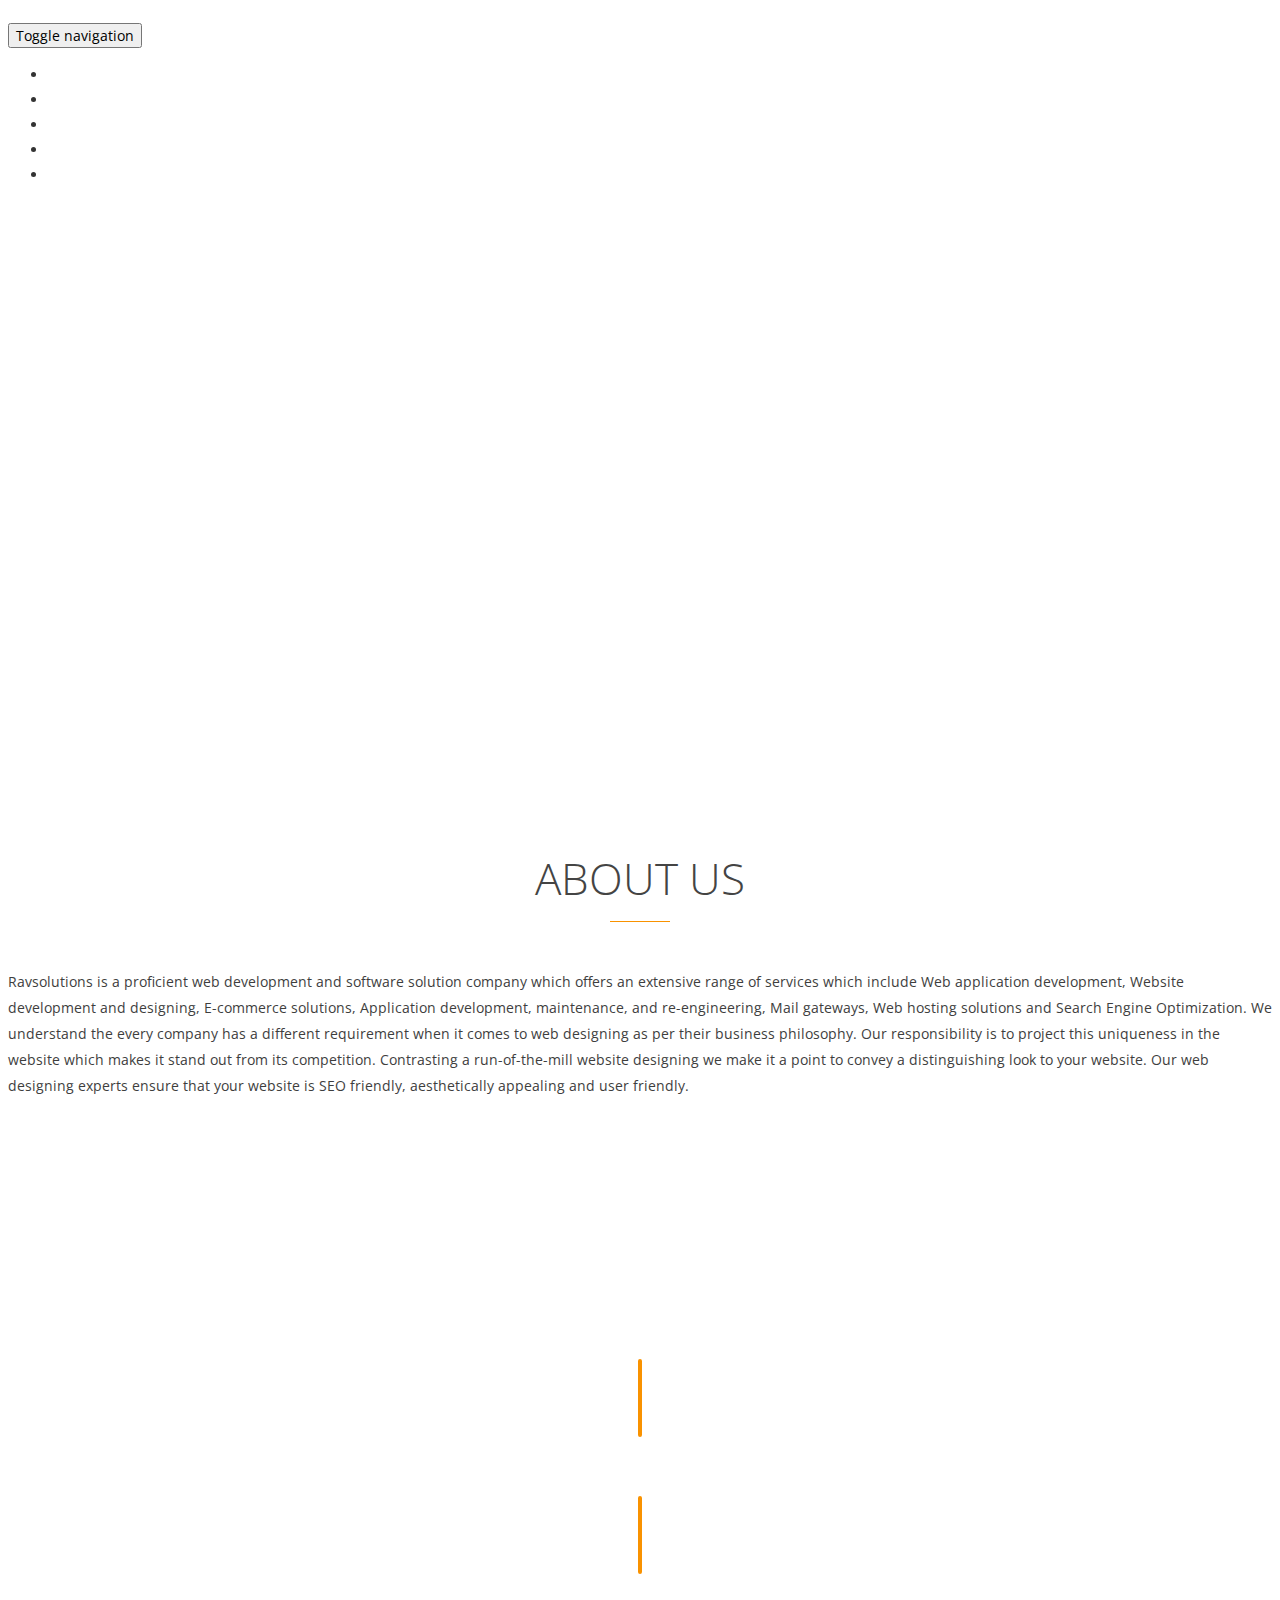
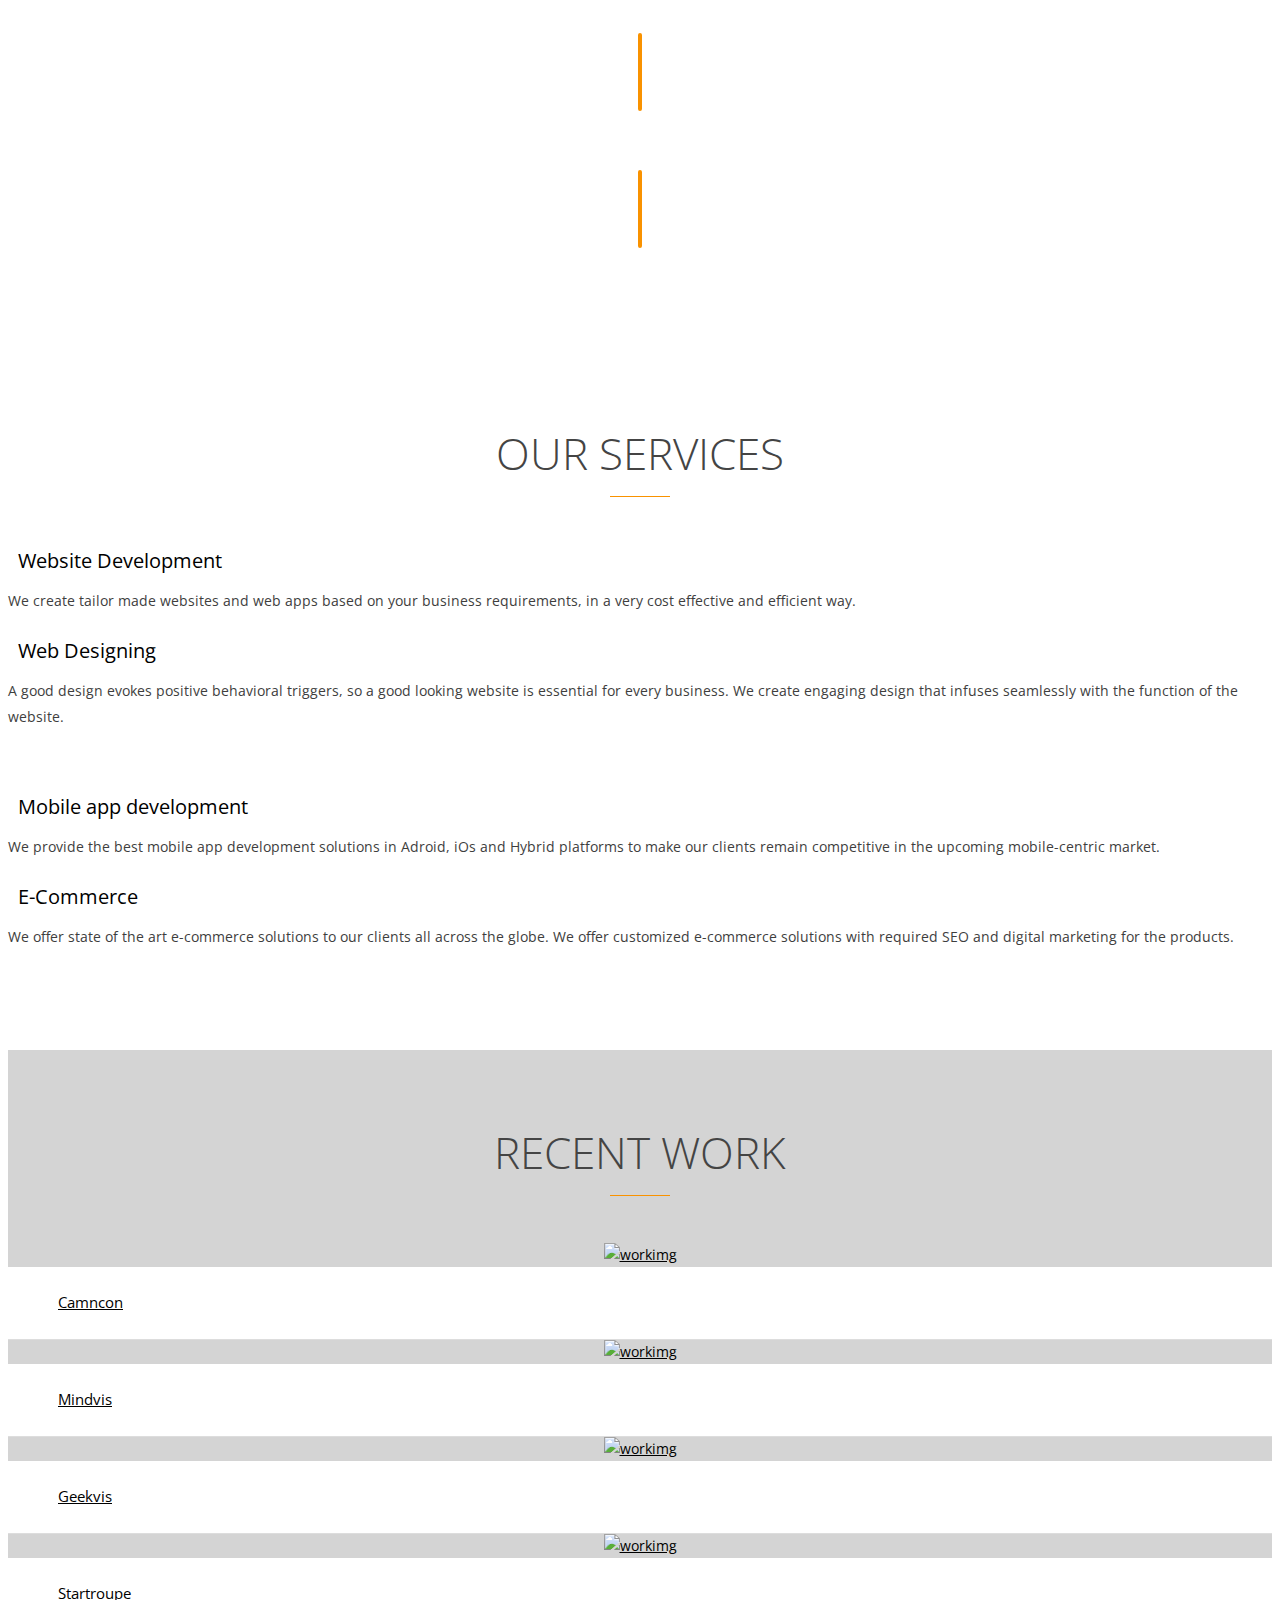
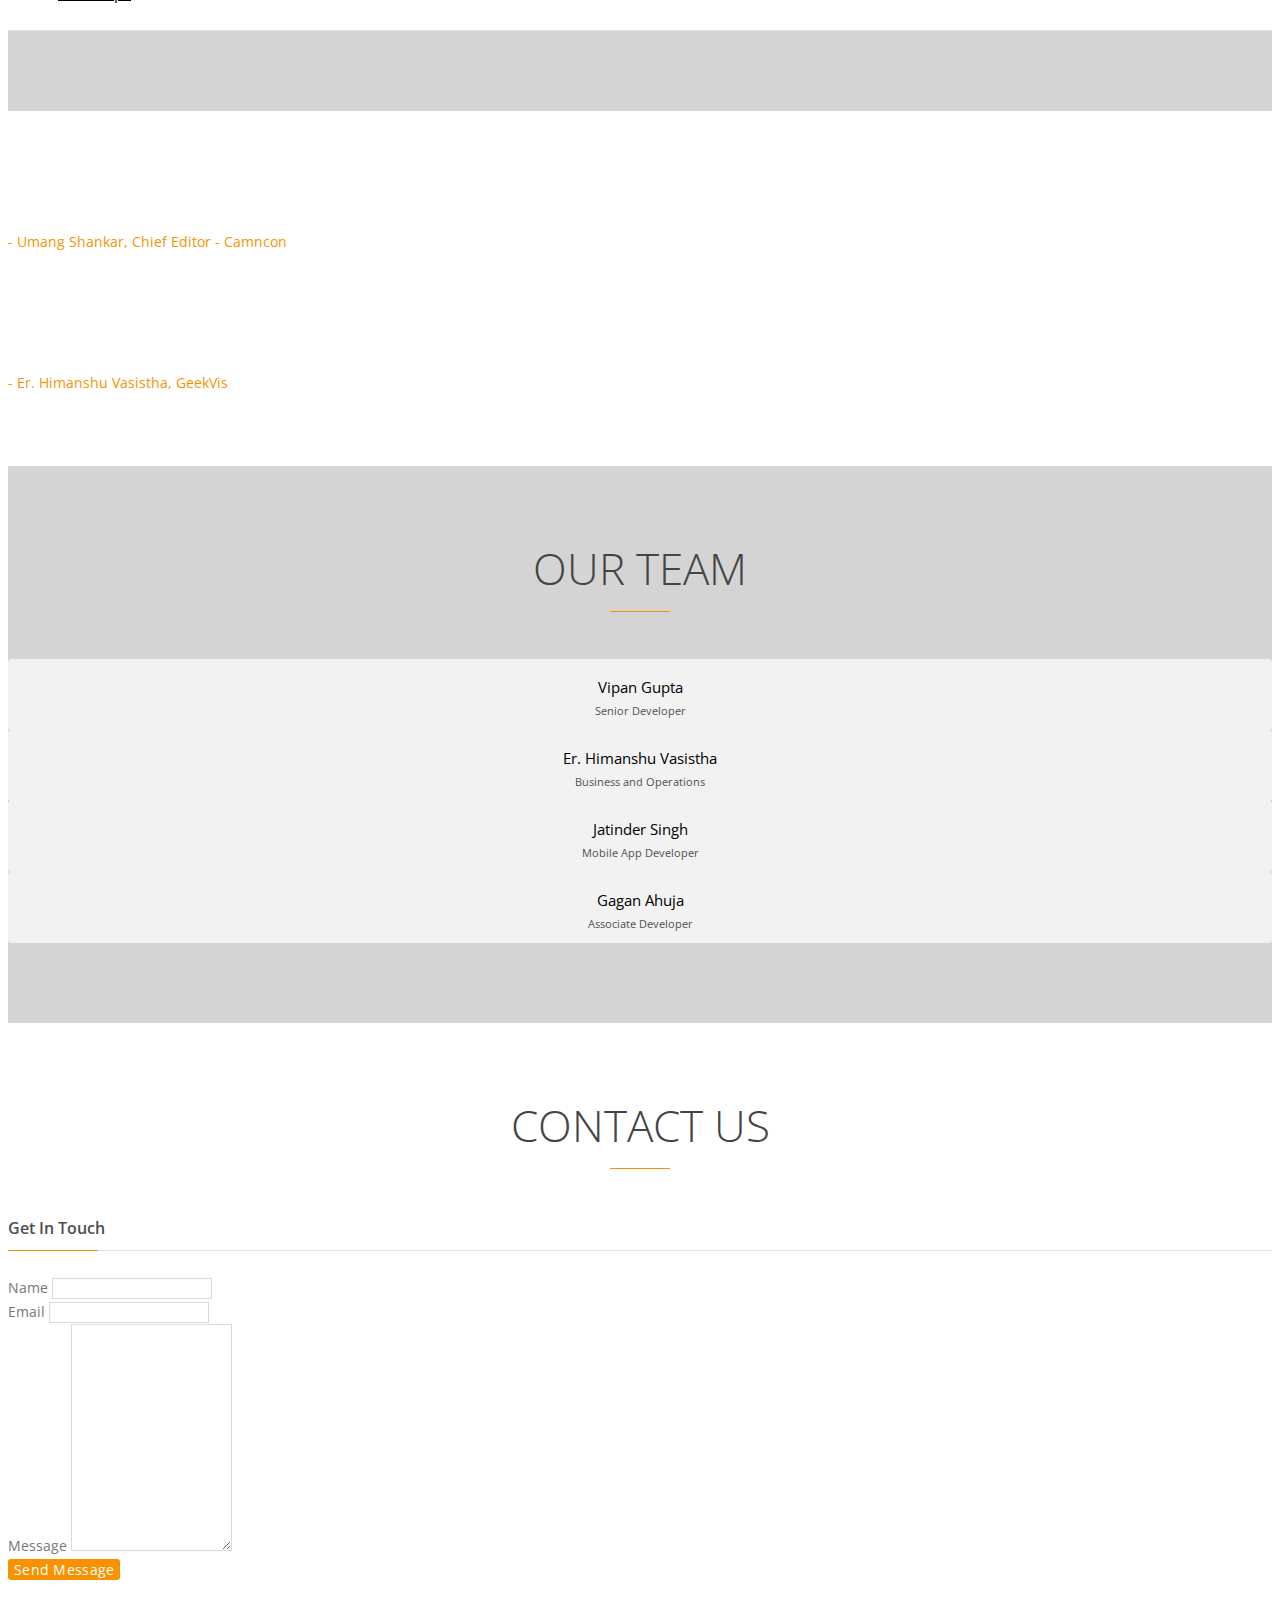
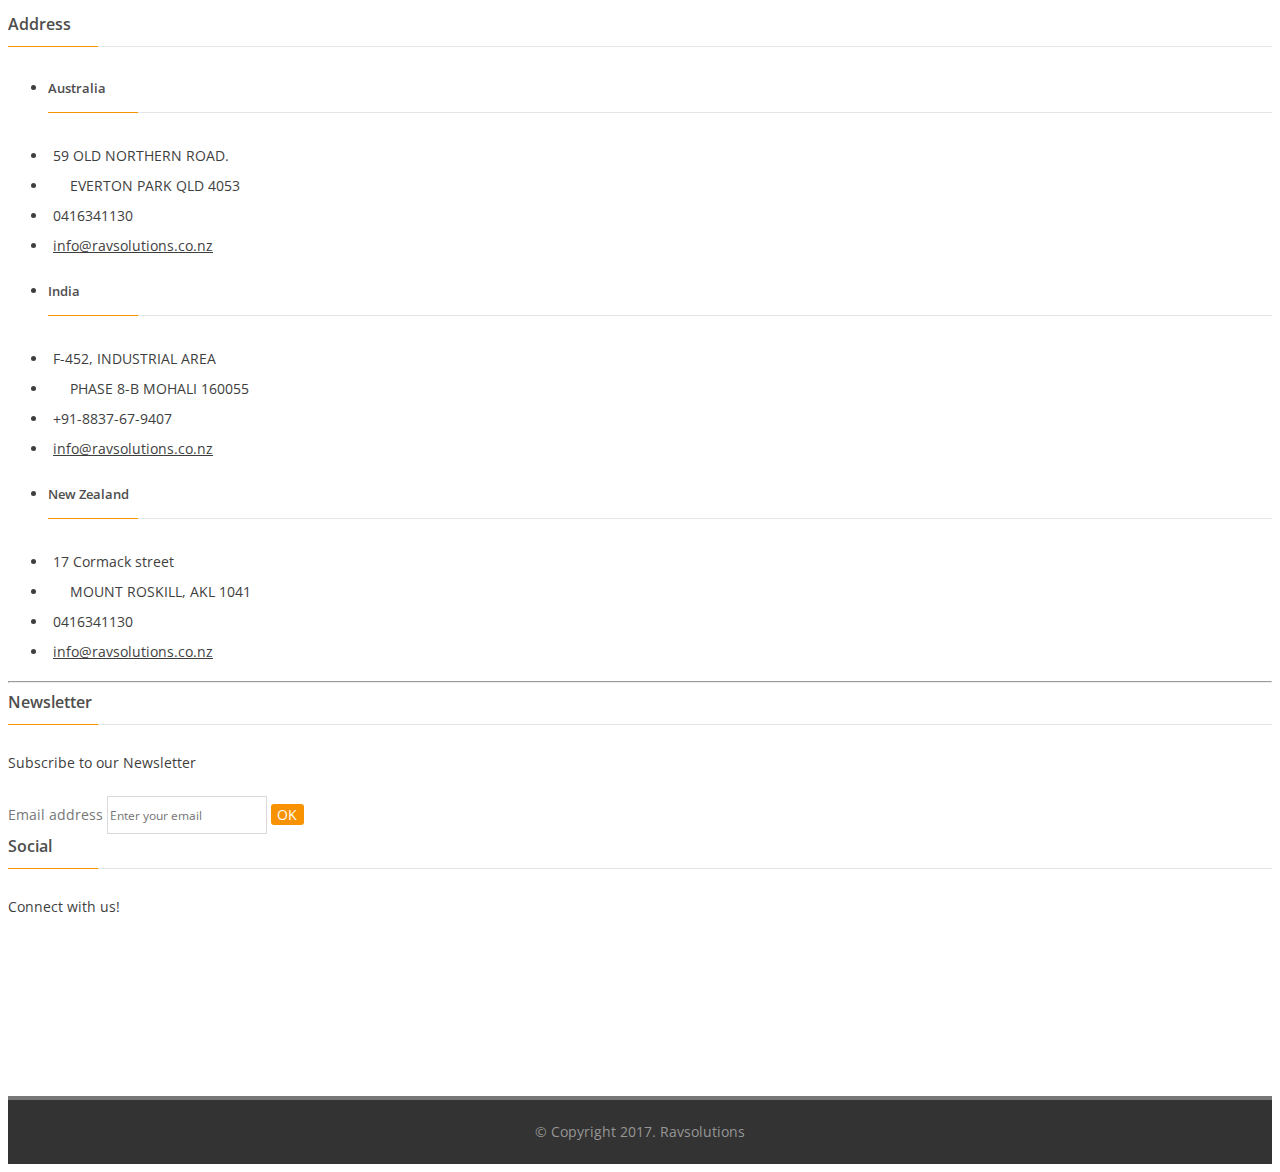
==== index.html @ 3fbcd464 "no message" ====
<!DOCTYPE html>
<html lang="en">
<head>
    <meta charset="utf-8">
    <meta http-equiv="X-UA-Compatible" content="IE=edge">
    <meta name="viewport" content="width=device-width, initial-scale=1">
    <meta name="keywords" content="website development, mobile app development, offshore partner for Australia, web development offshore projects">
    <meta name="description" content="Best Web development and Offshore services for clients in USA, Australia, New Zealand and UK.">

    <title>Ravsolutions | Website design and development services</title>

    <!-- Bootstrap -->
    <link href="bootstrap/css/bootstrap.min.css" rel="stylesheet">
    <!-- custom css -->
    <link href="css/style.css" rel="stylesheet" type="text/css" media="screen">
    <!-- font awesome for icons -->
    <link href="font-awesome/css/font-awesome.min.css" rel="stylesheet">
    <!-- animated css  -->
<!--     <link href="css/animate.css" rel="stylesheet" type="text/css" media="screen">
-->    <!--owl carousel css-->
<link href="css/owl.carousel.css" rel="stylesheet" type="text/css" media="screen">
<link href="css/owl.theme.css" rel="stylesheet" type="text/css" media="screen">
<!-- HTML5 Shim and Respond.js IE8 support of HTML5 elements and media queries -->
<!-- WARNING: Respond.js doesn't work if you view the page via file:// -->
        <!--[if lt IE 9]>
          <script src="https://oss.maxcdn.com/html5shiv/3.7.2/html5shiv.min.js"></script>
          <script src="https://oss.maxcdn.com/respond/1.4.2/respond.min.js"></script>
          <![endif]-->
          <link rel="shortcut icon" type="image/png" href="img/favicon.png"/>


      </head>
      <body data-spy="scroll" data-offset="80">
        <!--navigation -->
        <!-- Static navbar -->
        <div class="navbar navbar-default navbar-fixed-top trans-before" role="navigation">
            <div class="container">
                <div class="navbar-header">
                    <button type="button" class="navbar-toggle" data-toggle="collapse" data-target=".navbar-collapse">
                        <span class="sr-only">Toggle navigation</span>
                        <span class="icon-bar"></span>
                        <span class="icon-bar"></span>
                        <span class="icon-bar"></span>
                    </button>
                    <a class="navbar-brand" href="index.html">Ravsolutions</a>
                </div>
                <div class="navbar-collapse collapse">
                    <ul class="nav navbar-nav navbar-right">
                        <li><a href="#about">About</a></li>
                        <li><a href="#services">Services</a></li>
                        <li><a href="#portfolio">Work</a></li>
                        <li><a href="#team">Team</a></li>
                        <li><a href="#contact">Contact</a></li>
                    </ul>
                </div><!--/.nav-collapse -->
            </div>
        </div><!--.navbar-default-->
        <div class="one-page-static-wrap parallax" data-stellar-background-ratio="0.5">
            <div class="container">
                <div class="static-text">
                    <h1>Your Technical Partner Towards Web Success</h1>
                </div>
            </div>
        </div><!--static wrapper-->
        <section id="about" class="padding-80">
            <div class="container">
                <div class="row">
                    <div class="col-md-12">
                        <div class="center-header">
                            <h3 class="center-heading">About Us</h3>
                            <span class="center-line"></span>
<!--                             <p>Shortly About us</p>
-->                        </div>
</div>
</div><!--center heading row-->
<div class="row">
    <div class="col-md-12">
        <p class="wow animated fadeInLeft">
            Ravsolutions is a proficient web development and software solution company which offers an extensive range of services which include Web application development, Website development and designing, E-commerce solutions, Application development, maintenance, and re-engineering, Mail gateways, Web hosting solutions and Search Engine Optimization. We understand the every company has a different requirement when it comes to web designing as per their business philosophy. Our responsibility is to project this uniqueness in the website which makes it stand out from its competition. Contrasting a run-of-the-mill website designing we make it a point to convey a distinguishing look to your website. Our web designing experts ensure that your website is SEO friendly, aesthetically appealing and user friendly.
        </p>
    </div>

</div>
</div><!--intro and skills-->
<div class="divide30"></div>
            <!-- <div class="container">    
                <div class="row">
                    <div class="col-md-12">
                        <h3 class="heading">Some Facts</h3>
                    </div>
                </div>
                <div class="divide40"></div>
                <div class="row">
                    <div class="col-md-3 margin20 facts-in">
                        <h3><i class="fa fa-image"></i><span class="counter">6858</span></h3>
                        <h4>Projects Complete</h4>
                    </div><
                    <div class="col-md-3 margin20 facts-in">
                        <h3><i class="fa fa-users"></i><span class="counter">685</span></h3>
                        <h4>Happy Customers</h4>
                    </div>
                    <div class="col-md-3 margin20 facts-in">
                        <h3><i class="fa fa-clock-o"></i><span class="counter">6000</span></h3>
                        <h4>Hours Work </h4>
                    </div>
                    <div class="col-md-3 margin20 facts-in">
                        <h3><i class="fa fa-coffee"></i><span class="counter">2500</span></h3>
                        <h4>Cups of tea</h4>
                    </div>
                </div>
            </div> -->
        </section>
        <section class="parallax process-rounded" data-stellar-background-ratio="0.5">
            <div class="container">
                <div class="row">
                    <div class="col-md-12 text-center">
                        <h3>Our Process</h3>
                    </div> 
                </div>
                <div class="row">
                    <div class="col-md-3 margin20">
                        <div class="process-box wow animated fadeInUp">
                            <i class="fa fa-lightbulb-o"></i>
                            <h4>Conceptualize</h4>
                        </div><!--process box-->
                    </div><!--process col-->
                    <div class="col-md-3 margin20">
                        <div class="process-box wow animated fadeInUp">
                            <i class="fa fa-pencil"></i>
                            <h4>Prototyping</h4>
                        </div><!--process box-->
                    </div><!--process col-->
                    <div class="col-md-3 margin20">
                        <div class="process-box wow animated fadeInUp">
                            <i class="fa fa-bars"></i>
                            <h4>Development & Testing</h4>
                        </div><!--process box-->
                    </div><!--process col-->
                    <div class="col-md-3 margin20">
                        <div class="process-box wow animated fadeInUp">
                            <i class="fa fa-plane"></i>
                            <h4>Project Launch</h4>
                        </div><!--process box-->
                    </div><!--process col-->
                </div>
            </div>
        </section><!--process rounded-->
        <!--about us end here-->
        <section id="services" class="padding-80">
            <div class="container">
                <div class="row">
                    <div class="col-md-12">
                        <div class="center-header">
                            <h3 class="center-heading">Our Services</h3>
                            <span class="center-line"></span>
<!--                             <p>What We Do</p>
-->                        </div>
</div>
</div><!--center heading row-->
<div class="row">
    <div class="col-md-6 margin20">
        <div class="service-box wow animated fadeInLeft">
            <h4><i class="fa fa-desktop"></i> Website Development</h4>
            <p>
                We create tailor made websites and web apps based on your business requirements, in a very cost effective and efficient way.
            </p>
        </div><!--service box-->
    </div><!--service-col-->
    <div class="col-md-6 margin20">
      <div class="service-box wow animated fadeInLeft">
          <h4><i class="fa fa-desktop"></i> Web Designing</h4>
          <p>
           A good design evokes positive behavioral triggers, so a good looking website is essential for every business. We create engaging design that infuses seamlessly with the function of the website.
       </p>
   </div><!--service box-->
</div><!--service-col-->
</div><!--row-->
<div class="divide40"></div>
<div class="row">
    <div class="col-md-6 margin20">
        <div class="service-box wow animated fadeInLeft">
            <h4><i class="fa fa-desktop"></i> Mobile app development</h4>
            <p>
             We provide the best mobile app development solutions in Adroid, iOs and Hybrid platforms to make our clients remain competitive in the upcoming mobile-centric market.
         </p>
     </div><!--service box-->
 </div><!--service-col-->
 <div class="col-md-6 margin20">
    <div class="service-box wow animated fadeInLeft">
        <h4><i class="fa fa-desktop"></i> E-Commerce</h4>
        <p>
            We offer state of the art e-commerce solutions to our clients all across the globe. We offer customized e-commerce solutions with required SEO and digital marketing for the products.
        </p>
    </div><!--service box-->
</div><!--service-col-->
</div>
</div><!--services -->
</section><!--services -->

<section id="portfolio" class="padding-80">
    <div class="container">
        <div class="row">
            <div class="col-md-12">
                <div class="center-header">
                    <h3 class="center-heading">Recent Work</h3>
                    <span class="center-line"></span>
                </div>
            </div>
        </div><!--center heading row-->
        <div class="row">
            <div class="col-md-12">
                <div id="work-carousel" class="owl-carousel owl-spaced">
                    <div>
                        <a href="https://camncon.com" target="_blank">
                            <div class="item-img-wrap ">
                                <img src="img/portfolio/shot-20170511-5087-19u71t0.jpeg" class="img-responsive" alt="workimg">
                                <div class="item-img-overlay">
                                    <span></span>
                                </div>
                            </div>                       
                        </a><!--work link-->
                        <div class="work-desc">
                            <i class="fa fa-twitter"></i>
                            <h5><a href="#">Camncon</a></h5>
                        </div><!--work desc-->
                    </div><!--owl item-->
                    <div> 
                        <a href="https://mindvis.in" target="_blank">
                            <div class="item-img-wrap">
                                <img src="img/portfolio/shot-20170511-5087-82ywx3.jpeg" class="img-responsive" alt="workimg">
                                <div class="item-img-overlay">
                                    <span></span>
                                </div>
                            </div>                       
                        </a><!--work link-->
                        <div class="work-desc">
                            <i class="fa fa-twitter"></i>
                            <h5><a href="#">Mindvis</a></h5>
                        </div><!--work desc-->
                    </div><!--owl item-->
                    <div> 
                        <a href="https://geekvis.com" target="_blank">
                            <div class="item-img-wrap">
                                <img src="img/portfolio/shot-mini-20170511-5087-1v9yuwt.jpeg" class="img-responsive" alt="workimg">
                                <div class="item-img-overlay">
                                    <span></span>
                                </div>
                            </div>                       
                        </a><!--work link-->
                        <div class="work-desc">
                            <i class="fa fa-twitter"></i>
                            <h5><a href="#">Geekvis</a></h5>
                        </div><!--work desc-->
                    </div><!--owl item-->
                    <div> 
                        <a href="https://startroupe.com" target="_blank">
                            <div class="item-img-wrap">
                                <img src="img/portfolio/shot-mini-20170511-5087-cifjz0.jpeg" class="img-responsive" alt="workimg">
                                <div class="item-img-overlay">
                                    <span></span>
                                </div>
                            </div>                       
                        </a><!--work link-->
                        <div class="work-desc">
                            <i class="fa fa-twitter"></i>
                            <h5><a href="#">Startroupe</a></h5>
                        </div><!--work desc-->
                    </div><!--owl item-->

                </div>
            </div>
        </div><!--row-->
    </div><!--container-->
</section><!--#work-->
<section class="testimonials parallax" data-stellar-background-ratio="0.5">
    <div class="container">

        <div class="row">
            <div class="col-md-12 text-center">
                <div id="testi-carousel" class="owl-carousel owl-spaced">
                    <div>
                        <h4>
                            <i class="fa fa-quote-left"></i> Team at Ravsolutions have really helped us create an amazing portal for online magazine, Camncon. They are truly superiors in the way they understand a customer's requirements and creating a solution around that
                        </h4>
                        <p>- Umang Shankar, Chief Editor - Camncon</p>
                    </div><!--testimonials item like paragraph-->
                    <div>
                        <h4>
                            <i class="fa fa-quote-left"></i> I have had a great time doing business with the team at Ravsolutions. I needed a community building platform for my students and the requirements were tough. Their team is a pro at handling complex client requirements and presenting them in a scalable and functional web solution.
                        </h4>
                        <p>- Er. Himanshu Vasistha, GeekVis</p>
                    </div><!--testimonials item like paragraph-->
                </div>
            </div>
        </div>
    </div>
</section><!--testimonials-->
<section id="team" class=" padding-80">
    <div class="container">
        <div class="row">
            <div class="col-md-12">
                <div class="center-header">
                    <h3 class="center-heading">Our Team</h3>
                    <span class="center-line"></span>
<!--                     <p>Lorem ipsum dollor sit Amet</p>
-->                </div>
</div>
</div>
<div class="row">   
    <div id="work-carousel1" class="owl-carousel owl-spaced">

        <div class="">
            <div class="default-wrap wow animated fadeInUp">
                <div class="img">
                    <img src="img/DSC07622-min.JPG" class="img-responsive" alt="">
                </div><!--person image-->
                <div class="description">
                    <h4>Vipan Gupta</h4>
                    <span>Senior Developer</span>
                </div><!--desrciption-->
                <div class="hover-desc">
                    <h4>I am Narani</h4>
                    <p>
                        Sed cursus ante dapibus diam. Sed nisi. Nulla quis sem at nibh elementum imperdiet.
                    </p>
                    <ul class="list-inline social-1">
                        <li><a href="#"><i class="fa fa-facebook" data-toggle="tooltip" title="" data-original-title="Facebook" data-placement="top"></i></a></li>
                        <li><a href="#"><i class="fa fa-twitter" data-toggle="tooltip" title="" data-original-title="Twitter" data-placement="top"></i></a></li>
                        <li><a href="#"><i class="fa fa-google-plus" data-toggle="tooltip" title="" data-original-title="Google pluse" data-placement="top"></i></a></li>
                        <li><a href="#"><i class="fa fa-pinterest" data-toggle="tooltip" title="" data-original-title="Pinterest" data-placement="top"></i></a></li>
                        <li><a href="#"><i class="fa fa-dribbble" data-toggle="tooltip" title="" data-original-title="Dribbble" data-placement="top"></i></a></li>
                    </ul>
                </div>
            </div><!--default-wrap-->
        </div><!--team col-->
        <div class="">
            <div class="default-wrap wow animated fadeInDown">
                <div class="img">
                    <img src="img/DSC07620-min.JPG" class="img-responsive" alt="">
                </div><!--person image-->
                <div class="description">
                    <h4>Er. Himanshu Vasistha</h4>
                    <span>Business and Operations</span>
                </div><!--desrciption-->
                <div class="hover-desc">
                    <h4>I am Himanshu Vasistha</h4>
                    <p>
                        Sed cursus ante dapibus diam. Sed nisi. Nulla quis sem at nibh elementum imperdiet.
                    </p>
                    <ul class="list-inline social-1">
                        <li><a href="#"><i class="fa fa-facebook" data-toggle="tooltip" title="" data-original-title="Facebook" data-placement="top"></i></a></li>
                        <li><a href="#"><i class="fa fa-twitter" data-toggle="tooltip" title="" data-original-title="Twitter" data-placement="top"></i></a></li>
                        <li><a href="#"><i class="fa fa-google-plus" data-toggle="tooltip" title="" data-original-title="Google pluse" data-placement="top"></i></a></li>
                        <li><a href="#"><i class="fa fa-pinterest" data-toggle="tooltip" title="" data-original-title="Pinterest" data-placement="top"></i></a></li>
                        <li><a href="#"><i class="fa fa-dribbble" data-toggle="tooltip" title="" data-original-title="Dribbble" data-placement="top"></i></a></li>
                    </ul>
                </div>
            </div><!--default-wrap-->
        </div><!--team col-->
        
        <div class="">
            <div class="default-wrap wow animated fadeInRight">
                <div class="img">
                    <img src="img/DSC07624-min.JPG" class="img-responsive" alt="">
                </div><!--person image-->
                <div class="description">
                    <h4>Jatinder Singh</h4>
                    <span>Mobile App Developer</span>
                </div><!--desrciption-->
                <div class="hover-desc">
                    <h4>I am Jatinder Singh</h4>
                    <p>
                        Sed cursus ante dapibus diam. Sed nisi. Nulla quis sem at nibh elementum imperdiet.
                    </p>
                    <ul class="list-inline social-1">
                        <li><a href="#"><i class="fa fa-facebook" data-toggle="tooltip" title="" data-original-title="Facebook" data-placement="top"></i></a></li>
                        <li><a href="#"><i class="fa fa-twitter" data-toggle="tooltip" title="" data-original-title="Twitter" data-placement="top"></i></a></li>
                        <li><a href="#"><i class="fa fa-google-plus" data-toggle="tooltip" title="" data-original-title="Google pluse" data-placement="top"></i></a></li>
                        <li><a href="#"><i class="fa fa-pinterest" data-toggle="tooltip" title="" data-original-title="Pinterest" data-placement="top"></i></a></li>
                        <li><a href="#"><i class="fa fa-dribbble" data-toggle="tooltip" title="" data-original-title="Dribbble" data-placement="top"></i></a></li>
                    </ul>
                </div>
            </div><!--default-wrap-->
        </div><!--team col-->
        <div class="">
         <div class="default-wrap wow animated fadeInRight">
             <div class="img">
                 <img src="img/DSC07621-min.JPG" class="img-responsive" alt="">
             </div><!--person image-->
             <div class="description">
                 <h4>Gagan Ahuja</h4>
                 <span>Associate Developer</span>
             </div><!--desrciption-->
             <div class="hover-desc">
                 <h4>I am Gagan Ahuja</h4>
                 <p>
                     I am a  web designer at Rav Solutions.
                 </p>
                 <ul class="list-inline social-1">
                     <li><a href="#"><i class="fa fa-facebook" data-toggle="tooltip" title="" data-original-title="Facebook" data-placement="top"></i></a></li>
                     <li><a href="#"><i class="fa fa-twitter" data-toggle="tooltip" title="" data-original-title="Twitter" data-placement="top"></i></a></li>
                     <li><a href="#"><i class="fa fa-google-plus" data-toggle="tooltip" title="" data-original-title="Google pluse" data-placement="top"></i></a></li>
                     <li><a href="#"><i class="fa fa-pinterest" data-toggle="tooltip" title="" data-original-title="Pinterest" data-placement="top"></i></a></li>
                     <li><a href="#"><i class="fa fa-dribbble" data-toggle="tooltip" title="" data-original-title="Dribbble" data-placement="top"></i></a></li>
                 </ul>
             </div>
         </div><!--default-wrap-->
     </div><!--team col-->
 </div>
</div><!--row-->
</div>
</section><!--#team-->
<section id="contact" class="padding-80">
    <div class="container">
        <div class="row">
            <div class="col-md-12">
                <div class="center-header">
                    <h3 class="center-heading">Contact us</h3>
                    <span class="center-line"></span>
                </div>
            </div>
        </div><!--center header-->
        <div class="notification">
            Mail Sent
        </div>
        <div class="row">
            <div class="col-md-6 margin30">
                <h3 class="heading">Get In Touch</h3>
                <div class="contact-form">
                   <form role="form" class="mailForm" action="http://sevenlime.in/phpmail/sendmail.php" method="post" enctype="multipart/form-data">
                       <input type="hidden" name="site" value="ravsolutions">
                       <div class="form-group">
                           <label for="name">Name</label>
                           <input type="text" class="form-control" id="name" name="name">
                       </div>
                       <div class="form-group">
                           <label for="mail">Email</label>
                           <input type="email" class="form-control" id="mail" required="" name="email">
                       </div>
                       <div class="form-group">
                           <label for="message">Message</label>
                           <textarea class="form-control" rows="13" id="message" required="" name="message"></textarea>
                       </div>
                       <span class="sendingMail">Sending Mail . . .</span>
                       <span class="mailSent">Mail Sent.</span>
                       <button type="submit" class="btn btn-theme-bg sendMail">Send Message</button>
                   </form>

               </div><!--contact-form-->
           </div>
           <div class="col-md-6">
            <h3 class="heading">Address</h3>
               <!--  <p>
                    Duis nisl est, porta eu augue et, tempor congue mauris. Praesent a ligula in urna consectetur rhoncus.
                </p> -->
                <ul class="address-info list-unstyled col-md-6">
                    <li ><h4 class="heading">Australia</h4></li>
                    <li><i class="fa fa-home"></i> 59 OLD NORTHERN ROAD. </li>
                    <li style="padding-left: 22px;">EVERTON PARK QLD  4053</li>
                    <li><i class="fa fa-phone"></i> 0416341130</li>  
                    <li><i class="fa fa-envelope"></i> <a href="#">info@ravsolutions.co.nz</a></li> 

                </ul>
                <ul class="address-info list-unstyled col-md-6">
                    <li><h4 class="heading">India</h4></li>

                    <li><i class="fa fa-home"></i> F-452, INDUSTRIAL AREA</li>
                    <li style="padding-left: 22px;">PHASE 8-B MOHALI 160055</li>
                    <li><i class="fa fa-phone"></i> +91-8837-67-9407</li>
                    <li><i class="fa fa-envelope"></i> <a href="#">info@ravsolutions.co.nz</a></li> 

                </ul>  
                <ul class="address-info list-unstyled col-md-6">
                    <li><h4 class="heading">New Zealand</h4></li>
                    <li><i class="fa fa-home"></i> 17 Cormack street </li>
                    <li style="padding-left: 22px;">MOUNT ROSKILL, AKL 1041</li>
                    <li><i class="fa fa-phone"></i> 0416341130</li>  
                    <li><i class="fa fa-envelope"></i> <a href="#">info@ravsolutions.co.nz</a></li> 
                </ul>
            </ul>  <hr>
            <div class="col-md-8">
                <h3 class="heading">Newsletter</h3>
                <p>
                    Subscribe to our Newsletter
                </p>
                <form class="newsletter-form" role="form">
                    <div class="input-group">
                        <label class="sr-only" for="subscribe-email">Email address</label>
                        <input type="email" class="form-control" id="subscribe-email" placeholder="Enter your email">
                        <span class="input-group-btn">
                            <button type="submit" class="btn btn-theme-bg btn-lg">OK</button>
                        </span>
                    </div>
                </form>
            </div>
            <div class="col-md-4">
                <h3 class="heading">Social</h3>
                <p>
                    Connect with us!
                </p>
                <ul class="list-inline social-1">
                    <li><a href="https://www.facebook.com/Ravsolutions-306796699758633/"><i class="fa fa-facebook fa-4x" data-toggle="tooltip" title="" data-original-title="Facebook" data-placement="top"></i></a></li>
                    <!-- <li><a href="#"><i class="fa fa-twitter" data-toggle="tooltip" title="" data-original-title="Twitter" data-placement="top"></i></a></li> -->
                    <li><a href="#"><i class="fa fa-google-plus fa-4x" data-toggle="tooltip" title="" data-original-title="Google pluse" data-placement="top"></i></a></li>
                </ul>
            </div>
        </div>
    </div><!--contact detail-->
</div>
</section><!--#contact-->
<footer id="footer">
    <div class="container">
        <div class="row">
            <div class="col-md-12">
                <div class="footer-btm">
                    <span>&copy; Copyright 2017. Ravsolutions</span>
                </div>
            </div>
        </div><!--footer btm-->
    </div>
</footer><!--footer end-->
<!--scripts and plugins -->
<!--must need plugin jquery-->
<script src="js/jquery.min.js"></script>        
<!--bootstrap js plugin-->
<script src="bootstrap/js/bootstrap.min.js" type="text/javascript"></script>
<!--easing plugin for smooth scroll-->
<script src="js/jquery.easing.1.3.min.js" type="text/javascript"></script>
<!--easing plugin for nice scroll scroll-->

<!--parallax background plugin-->
<script src="js/jquery.stellar.min.js" type="text/javascript"></script>
<!--digit countdown plugin-->
<script src="http://cdnjs.cloudflare.com/ajax/libs/waypoints/2.0.3/waypoints.min.js"></script>
<!--digit countdown plugin-->
<script src="js/jquery.counterup.min.js" type="text/javascript"></script>
<!--on scroll animation-->
<!-- <script src="js/wow.min.js" type="text/javascript"></script> 
--><!--owl carousel slider-->
<script src="js/owl.carousel.min.js" type="text/javascript"></script>
<!--customizable plugin edit according to your needs-->
<script src="js/custom.js" type="text/javascript"></script>
</body>
</html>
---- css/style.css ----
/* 
	Document   : narani
	Created on : Jul 22, 2014, 10:15:10 PM
	Author     : Design_mylife
	Description:Narani single and multi-page for Multipurpose use
	Version    : V1.0
	*/
	/* ---------------------------------------------------------------------- */
/*	Import Google Fonts
/* ---------------------------------------------------------------------- */

@import url('http://fonts.googleapis.com/css?family=Open+Sans:400,300,600,800');


body { 
	font-family: 'Open Sans', sans-serif;
	-webkit-font-smoothing: antialiased;
	-webkit-text-size-adjust: 100%;	
	cursor:default;
	color: #333;
	font-size: 14px;
	line-height: 24px;
	background-color: #fff;
	font-weight: 400;
}

/*
/*-----------------------------------------------------------------------------------*/
/*	RESET
/*-----------------------------------------------------------------------------------*/

*,
*:before,
*:after {
	-webkit-box-sizing: border-box;
	-moz-box-sizing: border-box;
	box-sizing: border-box;
}
:focus {
	outline: 0 !important
}

iframe {
	border: none;
	width:100%;
}
::selection {
	background: #fefac7; /* Safari */
	color: #555555;
}
::-moz-selection {
	background: #fefac7; /* Firefox */
	color: #555555;
}
strong,b{
 font-family: 'Open Sans', sans-serif;
 font-weight: 400;
}
span.text-bg{
	padding: 0px 5px;
	background-color: #f99200;
	color:#fff;
	line-height: 10px;
}
span.text-color{
	color:#f99200;
}
label{
	font-family: 'Open Sans', sans-serif;
	font-weight: 400;
	color:#777;
}
p.dropcap:first-letter{
	display: block;
	float: left;
	font-size: 50px;
	line-height: 51px;
	margin: -1px 8px -2px 0; 
	color:#f99200;
	font-family: 'Open Sans', sans-serif;
}
input,
button,
select,
textarea {
  font-family: 'Open Sans', sans-serif;
  font-size: 14px;
  font-weight: 400;
}
a {
	color: #000;
	-webkit-transition: all 200ms ease-in;
	-o-transition: all 200ms ease-in;
	-moz-transition: all 200ms ease-in;
	font-family: 'Open Sans', sans-serif;
}
a:hover,
a:focus {
	color: #f99200;
	text-decoration: none;
}
.colored-text{
	color:#f99200;
}
/* Headings */
h1, h2, h3, h4, h5, h6 {
	color: #000;
	font-weight: 600;
	margin: 0;
	font-family: 'Open Sans', sans-serif;
}

h1 {
	font-size: 3.2em;
	line-height: 44px;
	margin: 0 0 44px 0;
}

h2 {
	font-size: 2.6em;
	font-weight: 600;
	line-height: 42px;
	margin: 0 0 32px 0;
}

h3 {
	font-size: 1.8em;
	font-weight: 600;
	letter-spacing: normal;
	line-height: 24px;
	margin-bottom: 33px;
}
/*use in section headings*/
h3.heading{
	border-bottom: 1px solid #E5E5E5;
	color: #4e4e4e;
	font-size: 16px;
	margin: 0 0 25px;
	padding-bottom: 10px;
	position: relative;
	text-transform: capitalize;
	font-weight: 600;
}
h3.heading:before {
	position: absolute;
	content: "";
	height: 1px;
	background: #f99200;
	width: 90px;
	bottom: -1px;
	left: 0px;
}
h4 {
	font-size: 1.4em;
	font-weight: 400;
	letter-spacing: normal;
	line-height: 27px;
	margin: 0 0 14px 0;
}
h4.heading{
	border-bottom: 1px solid #E5E5E5;
	color: #4e4e4e;
	font-size: 13px;
	margin: 0 0 25px;
	padding-bottom: 10px;
	position: relative;
	text-transform: capitalize;
	font-weight: 600;
}
h4.heading:before {
	position: absolute;
	content: "";
	height: 1px;
	background: #f99200;
	width: 90px;
	bottom: -1px;
	left: 0px;
}
h5 {
	font-size: 1em;
	font-weight: 400;
	letter-spacing: normal;
	line-height: 18px;
	margin: 0 0 14px 0;
}

h6 {
	color: #333;
	font-size: 1em;
	font-weight: 400;
	letter-spacing: normal;
	line-height: 18px;
	margin: 0 0 14px 0;
}
/*parahraphs*/
p {
	color: #3e3e3e;
	line-height: 26px;
	margin: 0 0 20px;
}



/*-----------------------------------------------------------------------------------*/
/*	DIVIDERS
/*-----------------------------------------------------------------------------------*/

.divide30 {
	width: 100%;
	height: 30px;
}

.divide40 {
	width: 100%;
	height: 40px;
}

.divide50 {
	width: 100%;
	height: 50px;
}

.divide60 {
	width: 100%;
	height: 60px;
}

.divide70 {
	width: 100%;
	height: 70px;
}

.divide80 {
	width: 100%;
	height: 80px;
}

/*margins*/
.margin10{
	margin-bottom: 10px;
}
.margin20{
	margin-bottom: 20px;
}
.margin30{
	margin-bottom: 30px;
}
.margin40{
	margin-bottom: 40px;
}

/***********bootstrap navigation overrides--*/
.navbar-default {
	font-family: 'Open Sans', sans-serif;
	border:none;
	border-radius: 0;
	margin-bottom: 0;
	width:100%;
	min-height: 80px;
	padding: 15px 0;
	box-shadow: -1px 1px 1px rgba(0,0,0,0.1);
	background:#fff;
	transition: all 0.4s ease-in-out;
	-webkit-transition: all 0.4s ease-in-out;
	-moz-transition: all 0.4s ease-in-out;
	-o-transition: all 0.4s ease-in-out;
	-ms-transition: all 0.4s ease-in-out;
}

.navbar-default .navbar-nav>.active>a, .navbar-default .navbar-nav>.active>a:hover, .navbar-default .navbar-nav>.active>a:focus {
	color: #f99200 !important;
	background-color: transparent;
}
.navbar-default .navbar-nav>.open>a, .navbar-default .navbar-nav>.open>a:hover, .navbar-default .navbar-nav>.open>a:focus {
	color: #f99200 !important;
	background-color: transparent;
}
.navbar-brand{
	font-weight: 800;
	color:#fff !important;
	font-size: 30px;
	line-height: 14px;
}
.navbar-default .navbar-nav>li>a {
	color: #fff;
	font-weight: 400;
	font-size: 15px;
}
.navbar-default .navbar-nav>li>a:hover {
	color: #f99200;

}
/*transparent header*/
.navbar-default.trans-before{
	background-color:transparent;
	box-shadow: none;
	width:100%;
}
.navbar-default.trans-after{
	background: #333;
	border: 0;
	width: 100%;
	-moz-box-shadow: 0px 0px 10px rgba(0, 0, 0, 0.5);
	-webkit-box-shadow: 0px 0px 10px rgba(0, 0, 0, 0.5);
	box-shadow: 0px 0px 10px rgba(0, 0, 0, 0.5);
}
@media(max-width:767px){
	.navbar-default.trans-before{
		background-color: #333 !important;
		border: 0 !important;
		text-align: center;
		width:100%;
		-moz-box-shadow: 0px 0px 10px rgba(0, 0, 0, 0.5);
		-webkit-box-shadow: 0px 0px 10px rgba(0, 0, 0, 0.5);
		box-shadow: 0px 0px 10px rgba(0, 0, 0, 0.5);
	}  
}
.navbar-default.trans-before li a{
	color:#fff;
}
.navbar-default.trans-before .navbar-brand{
	color:#fff !important;
}

.one-page-static-wrap{
	background: url(../img/caspar-rubin-224229.jpg);
}
.one-page-static-wrap .static-text h1{
	text-align: center;
	padding: 250px 0;
	color:#fff;
	margin: 0;
	font-weight: 800;
	line-height: 60px;
	text-transform: uppercase;
	font-size:2.9em;
}
@media(max-width:767px){
	.one-page-static-wrap .static-text h1{
		padding: 150px 0;
	}
}
.navbar-brand span{
	font-size: 10px;
	vertical-align: middle;
	text-transform: uppercase;
	font-family: 'Open Sans', sans-serif;
}


/*************************************************************/
/************************** Buttons **************************/
/*************************************************************/

.btn {
	font-weight: 400;
	font-family: 'Open Sans', sans-serif;
	font-size: 14px;
	letter-spacing: 0.02em;
	text-shadow: none;
	-webkit-font-smoothing: antialiased;
	border: none;
	text-transform: capitalize;
	-webkit-transition: all 200ms ease-out;
	-o-transition: all 200ms ease-out;
	-moz-transition: all 200ms ease-out;
	-webkit-border-radius: 0;
	border-radius:0;
}
.btn:hover{
	color:#fff;
}
.border-black{
	border: 2px solid #333;
	color:#333;
}
.border-black:hover{
	background-color: #333;
	border-color: #333;
}
.border-white{
	border: 2px solid #fff;
	color:#fff;
}
.border-white:hover{
	background-color: #fff;
	border-color: #fff;
	color:#333;
}
.btn-theme-bg{
	background-color: #f99200;
	color:#fff;
	border-radius: 3px;
	-webkit-border-radius: 3px;
}
.btn-theme-bg:hover{
	background-color: #333;
}
/************************image hover effect*******************/

.item-img-wrap{
	position: relative;
	text-align: center;
	overflow: hidden;

}
.item-img-wrap img{
	-webkit-transition:all 200ms linear; 
	-moz-transition:all 200ms linear; 
	-o-transition:all 200ms linear; 
	-ms-transition:all 200ms linear; 
	transition:all 200ms linear; 
}
.item-img-overlay{
	position: absolute;
	width:100%;
	height: 100%;
	left: 0;
	top: 0;
}
.item-img-overlay span{
	width: 100%;
	height: 100%;
	position: absolute;
	top: 0;
	left: 0;
	background: url(../img/plus.png) no-repeat center center rgba(108, 168, 255, 0.7);
	-ms-filter: "progid:DXImageTransform.Microsoft.Alpha(Opacity=0)";
	filter: alpha(opacity=0);
	opacity: 0;
	-webkit-transition: opacity 250ms linear;
	transition: opacity 250ms linear;
}

.item-img-wrap:hover .item-img-overlay span{
	opacity: 1;
}
.item-img-wrap:hover img{
	-moz-transform: scale(1.1); 
	-webkit-transform: scale(1.1); 
	-o-transform: scale(1.1); 
	transform: scale(1.1); 
}




/*forms*/
select,
textarea,
input[type="text"],
input[type="password"],
input[type="datetime"],
input[type="datetime-local"],
input[type="date"],
input[type="month"],
input[type="time"],
input[type="week"],
input[type="number"],
input[type="email"],
input[type="url"],
input[type="search"],
input[type="tel"],
input[type="color"],
.form-control{

	color: #7a7a7a;
	border: 1px solid #dadada;
	-webkit-box-shadow: none;
	-moz-box-shadow: none;
	box-shadow: none;
	background: #FFF;
	font-size: 12px;
	-webkit-border-radius: 0;
	border-radius: 0;
	-webkit-transition: all 200ms ease-in;
	-o-transition: all 200ms ease-in;
	-moz-transition: all 200ms ease-in;
	transition: all 200ms ease-in;
}
textarea:focus,
input[type="text"]:focus,
input[type="password"]:focus,
input[type="datetime"]:focus,
input[type="datetime-local"]:focus,
input[type="date"]:focus,
input[type="month"]:focus,
input[type="time"]:focus,
input[type="week"]:focus,
input[type="number"]:focus,
input[type="email"]:focus,
input[type="url"]:focus,
input[type="search"]:focus,
input[type="tel"]:focus,
input[type="color"]:focus,
.form-control:focus{
	border: 1px solid #f99200;
	background: #FFF;
	-webkit-box-shadow: none;
	-moz-box-shadow: none;
	box-shadow: none;
}


/*************parallax*************/
.parallax {
	background-position: 0 0;
	background-repeat: no-repeat;
	background-size: 100% auto;
	width: 100%;
	background-size: cover;
	background-attachment: fixed;

}


/******************services****************/
/*service box*/
.service-box h4 i{
	margin-right: 10px;
	color:#f99200;
	font-size: 27px;
}
/*progress rounded*/
.process-rounded{
	background: url(../img/farzad-nazifi-71686-min.jpg) top;
	padding: 50px 0;
}
.process-rounded h3{
	color:#fff;
	margin-bottom: 50px;
}
.process-box{
	text-align: center;
}
.process-box i{
	width:90px;
	height: 90px;
	line-height: 90px;
	font-size: 54px;
	color:#f99200;
	margin-bottom: 20px;
	border: 2px solid #f99200;
	border-radius: 45px;
	-webkit-border-radius: 45px;
	-webkit-transition: all 0.4s ease-in-out;
	-moz-transition: all 0.4s ease-in-out;
	-o-transition: all 0.4s ease-in-out;
	transition: all 0.4s ease-in-out;
}
.process-box:hover i{
	color:#fff;
	background-color: #f99200;
}
.process-box h4{
	color:#fff;
	margin-bottom: 0px;
}

/**************work and portfolio whole*******/
#portfolio,#team{
	background-color: #d4d4d4;
}
/* mouse grab icon */
.grabbing { 
	cursor:url(../img/grabbing.png) 8 8, move !important;
}

.portfolio{
	padding: 60px 0;
	background-color: #f5f4f4;
}
.work-desc{
	padding: 20px;
	background-color: #fff;
	border-bottom: 1px solid #ddd;
}
.work-desc h5{
	margin: 0px;
	display: inline-block;
	font-size: 15px;
}
.work-desc i{
	width:32px;
	height: 32px;
	line-height: 32px;
	text-align: center;
	color:#fff;
	background-color: #f99200;
	border-radius: 3px;
	-webkit-border-radius: 3px;
	margin-right: 30px;

}
.owl-spaced .owl-item > div{
	margin: 5px;
}

#grid .mix{
	opacity: 0;
	display: none;
}
.portfolio-filters{
	margin-bottom: 40px;
	margin-left: 0px;
}
.portfolio-filters li{
	padding: 4px 10px;
	background-color: #f5f5f5;
	color:#777;
	border-radius: 3px;
	-webkit-border-radius: 3px;
	cursor: pointer;
	transition: all 0.4s ease-in-out;
	-webkit-transition: all 0.4s ease-in-out;
	-moz-transition: all 0.4s ease-in-out;
	-o-transition: all 0.4s ease-in-out;
}
.portfolio-filters li:hover{
	background-color: #f99200; 
	color:#fff;
}
.portfolio-filters li.active{
	background-color: #f99200;
	color:#fff;
}


/*testimonials parallax*/

.testimonials{
	background: url(../img/showcase-3.jpg);
	padding: 50px 0;
	
}
.testimonials h4{
	color:#fff;
	font-weight: 300;
}
.testimonials  h4 i{
	color:#f99200;
}
.testimonials p{
	color:#f99200;
}

/************************************************* css for footers****************************************/


/*************soical icons**********/
.social-1{
	margin: 0;
	padding: 0;
}
.social-1 li{
	padding-left: 1px;
	padding-right: 1px;
}
.social-1 li a i{
	width:73px;
	height: 38px;
	line-height: 38px;
	text-align: center;
	color:#fff;
	font-size: 16px;

	-webkit-transition: all 200ms ease-in;
	-o-transition: all 200ms ease-in;
	-moz-transition: all 200ms ease-in;
	transition: all 200ms ease-in;
}
.social-1 li a i:hover{
	opacity: 0.8;
}
.social-1 li a i.fa-facebook{
	background-color: #3b5998;
}
.social-1 li a i.fa-twitter{
	background-color: #0084b4;
}
.social-1 li a i.fa-google-plus{
	background-color: #C63D2D;
}
.social-1 li a i.fa-pinterest{
	background-color: #cb2027;
}
.social-1 li a i.fa-dribbble{
	background-color: #ea4c89;
}

/****fun facts*****/
.fun-fact-wrap{
	background: url(../img/showcase-1.jpg);
	padding-top:50px;
	padding-bottom: 30px;
}
.facts-in{
	text-align: center;
	margin-bottom: 35px;
}
.facts-in h3{
	margin-bottom: 15px;
	font-size: 40px;
	font-weight: 400;
	color:#000;
}
.facts-in h3 i{
	font-size: 40px;
	margin-right: 20px;
	color:#f99200;
}
.facts-in h4{
	margin-bottom: 0px;
}

/******owl carousel*******/
.owl-theme .owl-controls .owl-page span {
	display: block;
	width: 12px;
	height: 12px;
	margin: 5px 7px;
	filter: Alpha(Opacity=50);
	opacity: 0.5;
	-webkit-border-radius: 20px;
	-moz-border-radius: 20px;
	/* border-radius: 20px; */
	background: #f99200 !important;
}

/*contact us*/
#contact-text{
	background: url(../img/showcase-4.jpg);
}
#contact-text h1{
	font-weight: 300;
	color:#fff;
	margin: 0px;
}
/*gmap*/
#map-canvas{
	width:100%;
	height: 300px;
}

/**************blogs********************/
#news{
	background-color: #f5f5f5;
}
.post-wrap{
}
.post-desc{
	padding: 15px 0;
}
.post-desc p{
	margin: 10px 0;
}

/****************************footer************************/
#footer{
	background-color: #333;
	padding: 20px 0;
	color: #969696;
	border-top: 4px solid #777;
}
.footer-col h3.heading{
	color:#fff;
	font-size: 16px;
	text-transform: capitalize;
	color:#fff;
	border-bottom-color: #666;
	margin-bottom: 20px;
}
.address-info{
	font-family: 'Open Sans', sans-serif;
}
.address-info li{
	padding: 3px 0;
	color:#3e3e3e;
}
.address-info li i{
	color:#f99200;
	margin-right: 5px;
}
.address-info li a{
	color:#3e3e3e;
}
.address-info li a:hover{
	color:#f99200;
}
.popular-post li{
	padding-bottom: 20px;
}
.popular-img{
	float: left;
	margin-right: 10px;

}
.popular-img a img{
	width:50px;
	height: 50px;
}
.popular-desc{
	display: table;
}
.popular-desc h5{
	font-size: 17px;

}
.popular-desc h5 a{
	color:#666;
}
.popular-desc h5 a:hover{
	color:#f99200;
}
.popular-desc h6{
	color:#777;
}
.newsletter-form .form-control{
	height: 38px;
}
.footer-work a img{
	opacity: 0.6;
	width:60px;
	height: 50px;
	display: inline-block;
	margin: 3px;
}
.footer-work a img:hover{
	opacity: 1;
}
.footer-btm{
	text-align: center;
}

/*********************pricing tables****************/
.naran-pricing{
	border: 1px solid #e9e9e9;
	text-align: center;
}
.narani-price-title{
	border-bottom: 1px solid #e9e9e9;
	padding: 15px 0;
	background: #f9f9f9;
	position: relative;
}
.narani-price-title h3{
	margin: 0px;
	font-size: 18px;
	text-transform: uppercase;
	color:#000;
}
.narani-price-title h2{
	font-size: 38px;
}
.narani-price-title sup{
	color:#777;
	font-size: 16px;
	top: -20px;
}
.narani-price-title sub{
	color:#777;
	font-size: 16px;
}
.narani-price-content{
	padding: 20px 0;
}
.narani-price-content p{
	margin: 0px;
	padding: 10px 0;
	border-bottom: 1px solid #e9e9e9
}
.naran-pricing-btn{
	padding-bottom: 20px;
}
span.popular-tag{
	position: absolute;
	right: 0;
	top: 0;
	padding: 1px 6px;
	color:#fff;
	background-color: #f99200;
	font-size: 10px;
}
.narani-price-title.popular-title{
	background-color: #333;
}
.narani-price-title.popular-title h2{
	color: #fff;
}
.narani-price-title.popular-title h3{
	color: #fff;
}


/************team****************/
.default-wrap{
	position: relative;
	overflow: hidden;
	border-radius: 3px;
	-webkit-border-radius: 3px;
}
.img {
	background: #f2f2f2;
	display: block;
	line-height: 0;
	margin: 0;
}
.description{
	background: #f2f2f2;
	border-top-width: 1px;
	color: #505050;
	display: table;
	font-size: 13px;
	line-height: 18px;
	text-align: center;
	width: 100%;
	padding: 10px 0;
}
.description h4{
	margin: 0px;
	font-size: 15px;
}
.description span{
	font-size: 11px;
}
.hover-desc{
	position: absolute;
	width:100%;
	height: 100%;
	top: 0;
	left: 0; 
	-ms-filter: "progid:DXImageTransform.Microsoft.Alpha(Opacity=0)";
	filter: alpha(opacity=0);
	opacity: 0;
	border-radius: 3px;
	-webkit-border-radius: 3px;
	-webkit-transition: all 0.4s ease-in-out;
	-moz-transition: all 0.4s ease-in-out;
	-o-transition: all 0.4s ease-in-out;
	transition: all 0.4s ease-in-out;
	background-color: rgba(249, 146, 0, 0.95);
	padding: 20px;
	color:#fff;
}
.hover-desc h4{
	color:#fff;
}
.hover-desc p{
	color:#f5f5f5;
}
.default-wrap:hover .hover-desc{
	opacity: 0;
}



/*************************one page *****************/



.padding-80{
	padding: 80px 0;
}
.center-header{
	text-align: center;
	margin-bottom: 40px;
}
.center-heading{
	font-weight: 300;
	font-size: 44px;
	line-height: 44px;
	text-align: center;
	margin-bottom: 5px;
	text-transform: uppercase;
	color:#444;

}
.center-header p{
	font-weight: 300;
	font-size: 16px;
}
span.center-line{
	display: inline-block;
	width:60px;
	height: 1px;
	background-color: #f99200;
	text-align: center;
}
/****progress bars****/
h3.heading-progress {
	font-size: 14px;
	font-weight: 400;
	margin-bottom: 6px;
	margin-top: 0px;
}
.progress {
	height: 15px;
	line-height: 10px;
	box-shadow: none;
	-webkit-box-shadow: none;
	background: #E9E9E9;
	border-radius: 7px;
}
.progress-bar {
	line-height: 10px;
	background: #f99200;
	box-shadow: none;
	-webkit-box-shadow: none;
}

.notification{
	display: none;
	position: fixed;
	right: 30px;
	bottom: 30px;
	z-index: 100;
	background: #fff;
	border: 3px dashed #444;
	padding: 14px;
	font-size: 28px;
}

.sendingMail,.mailSent{
	display: none;
}
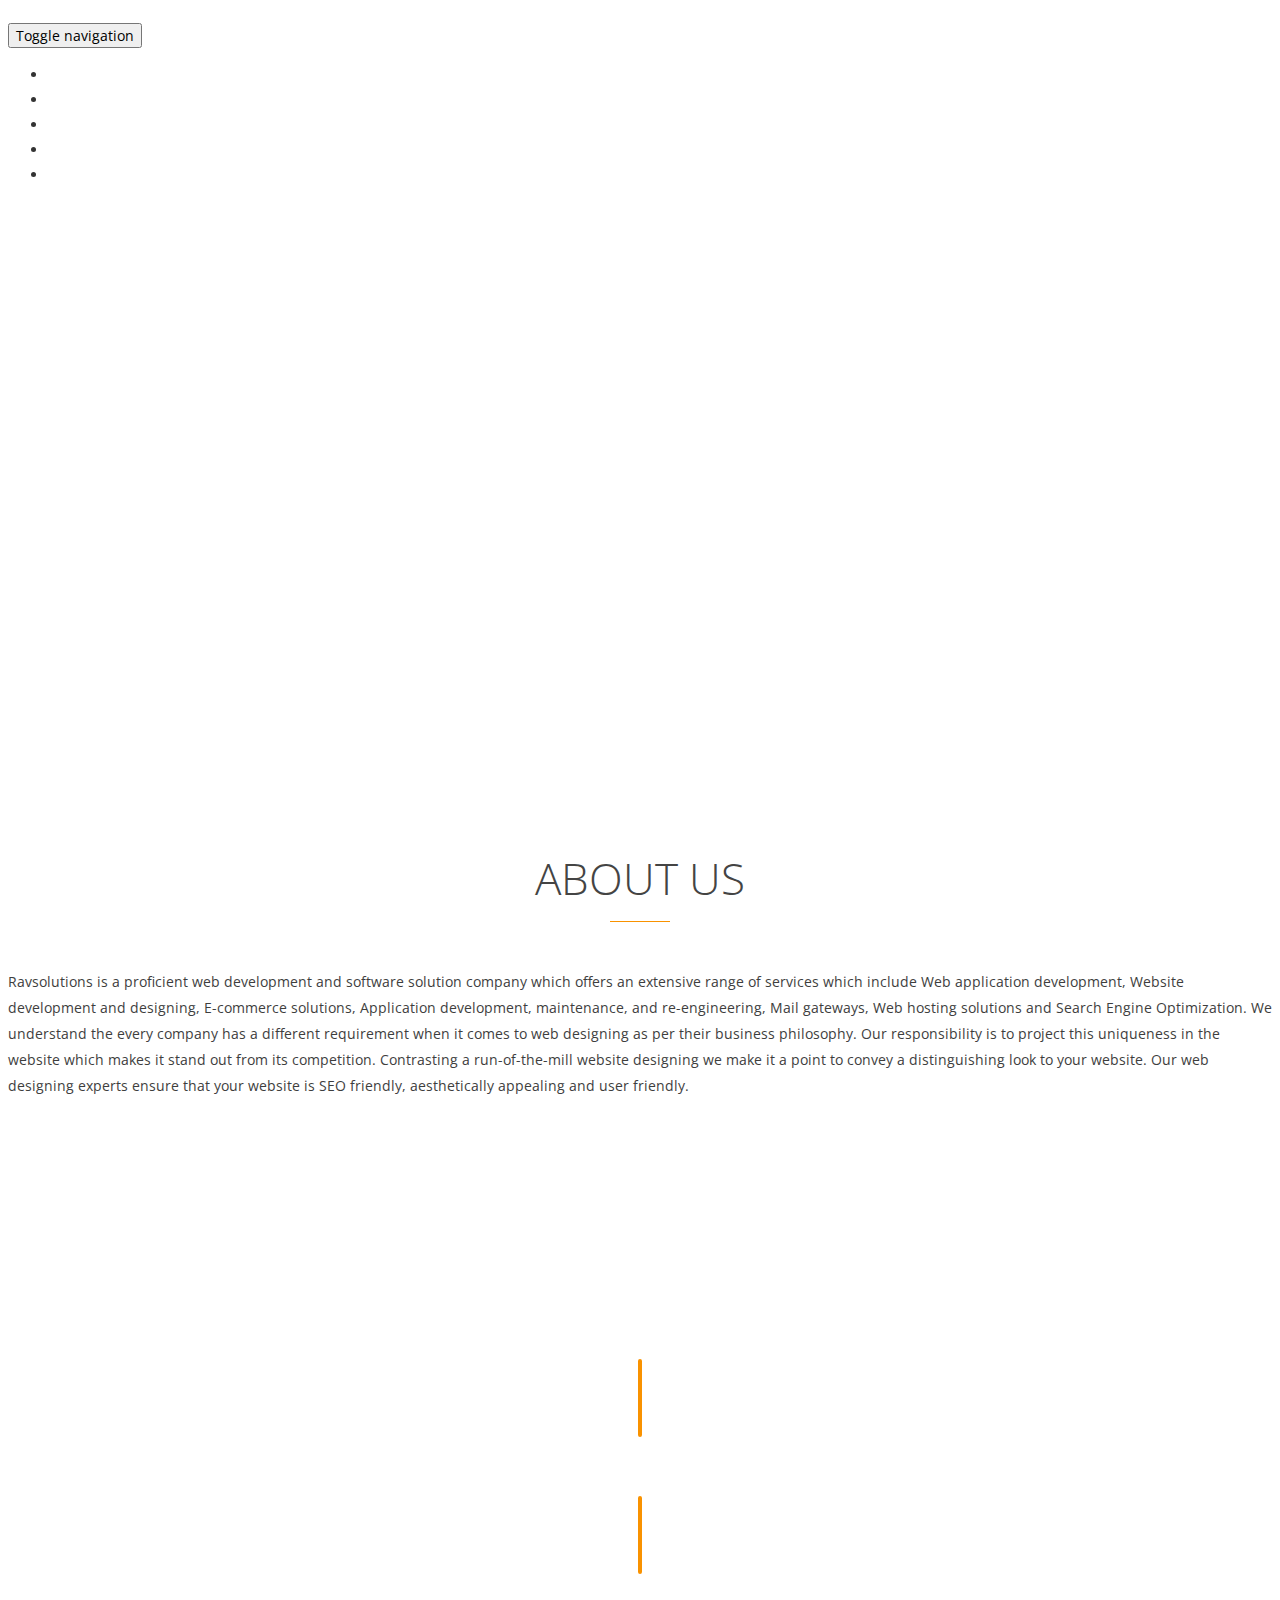
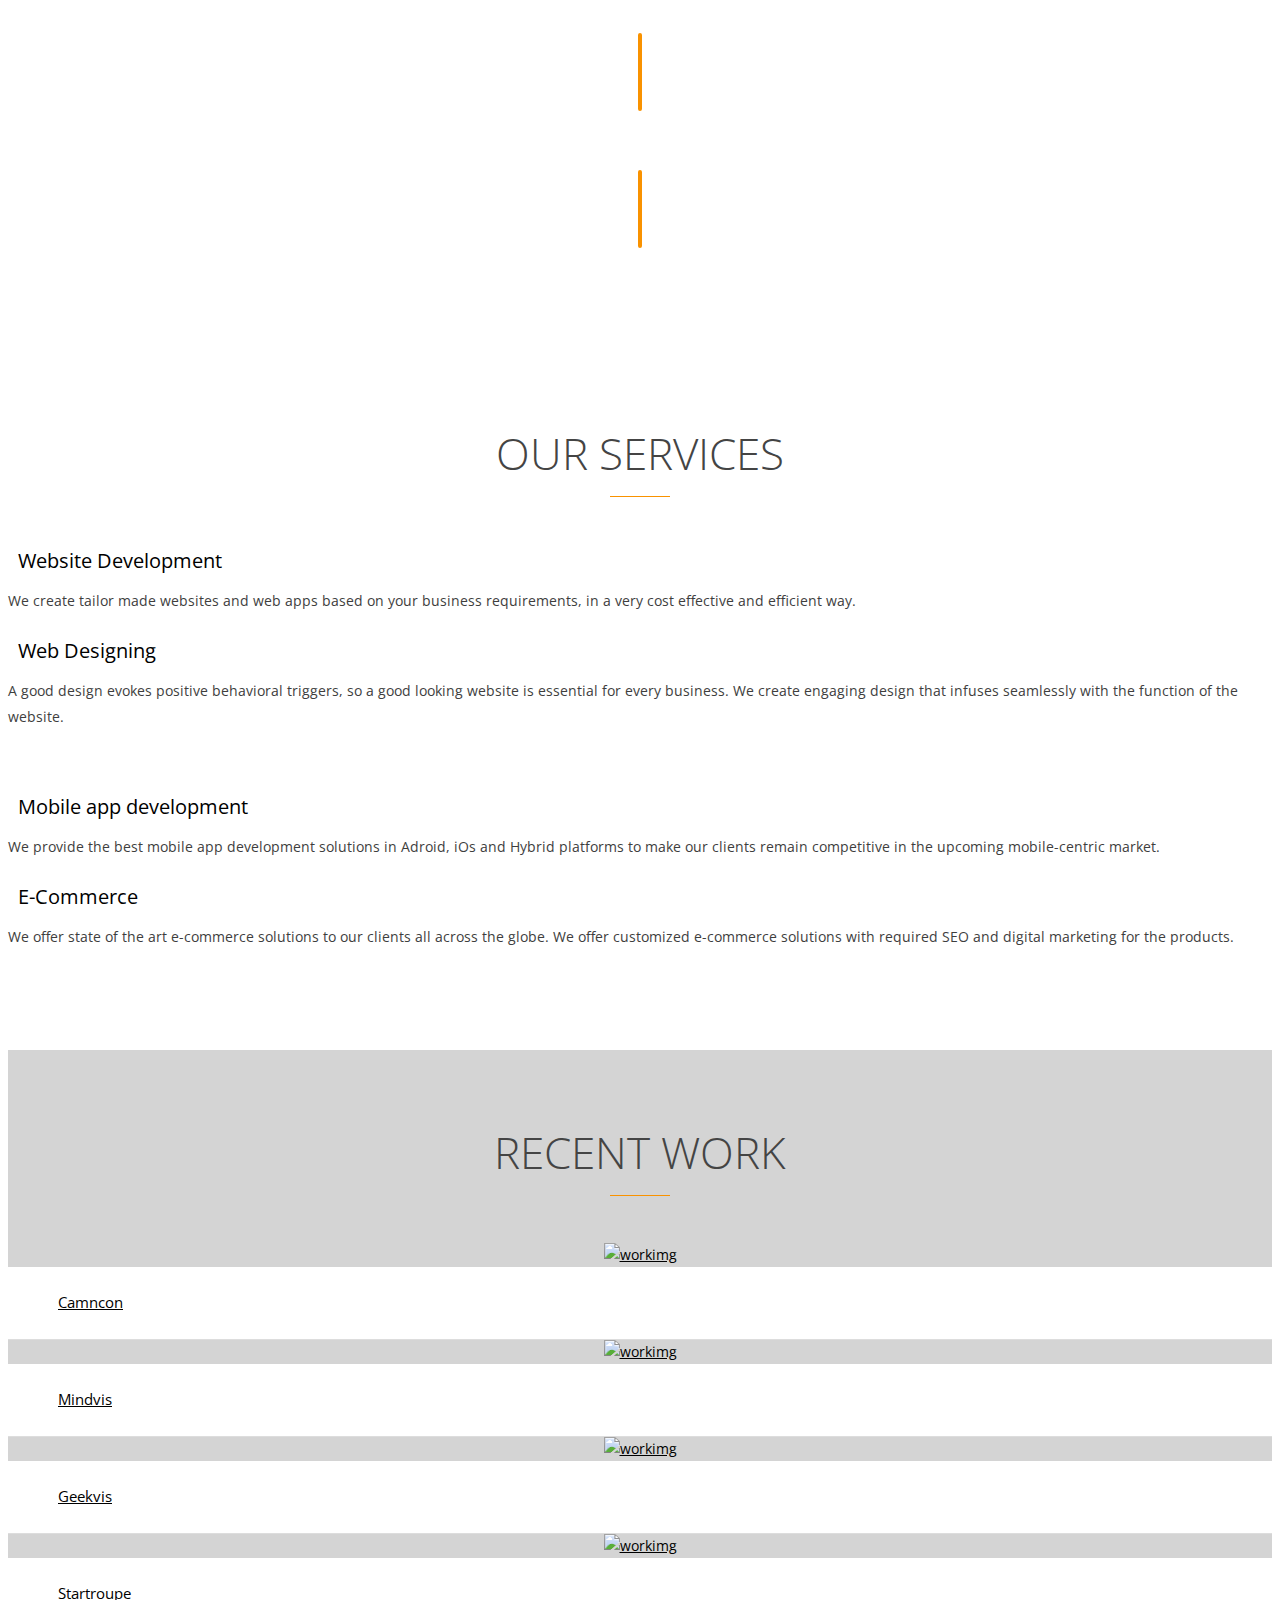
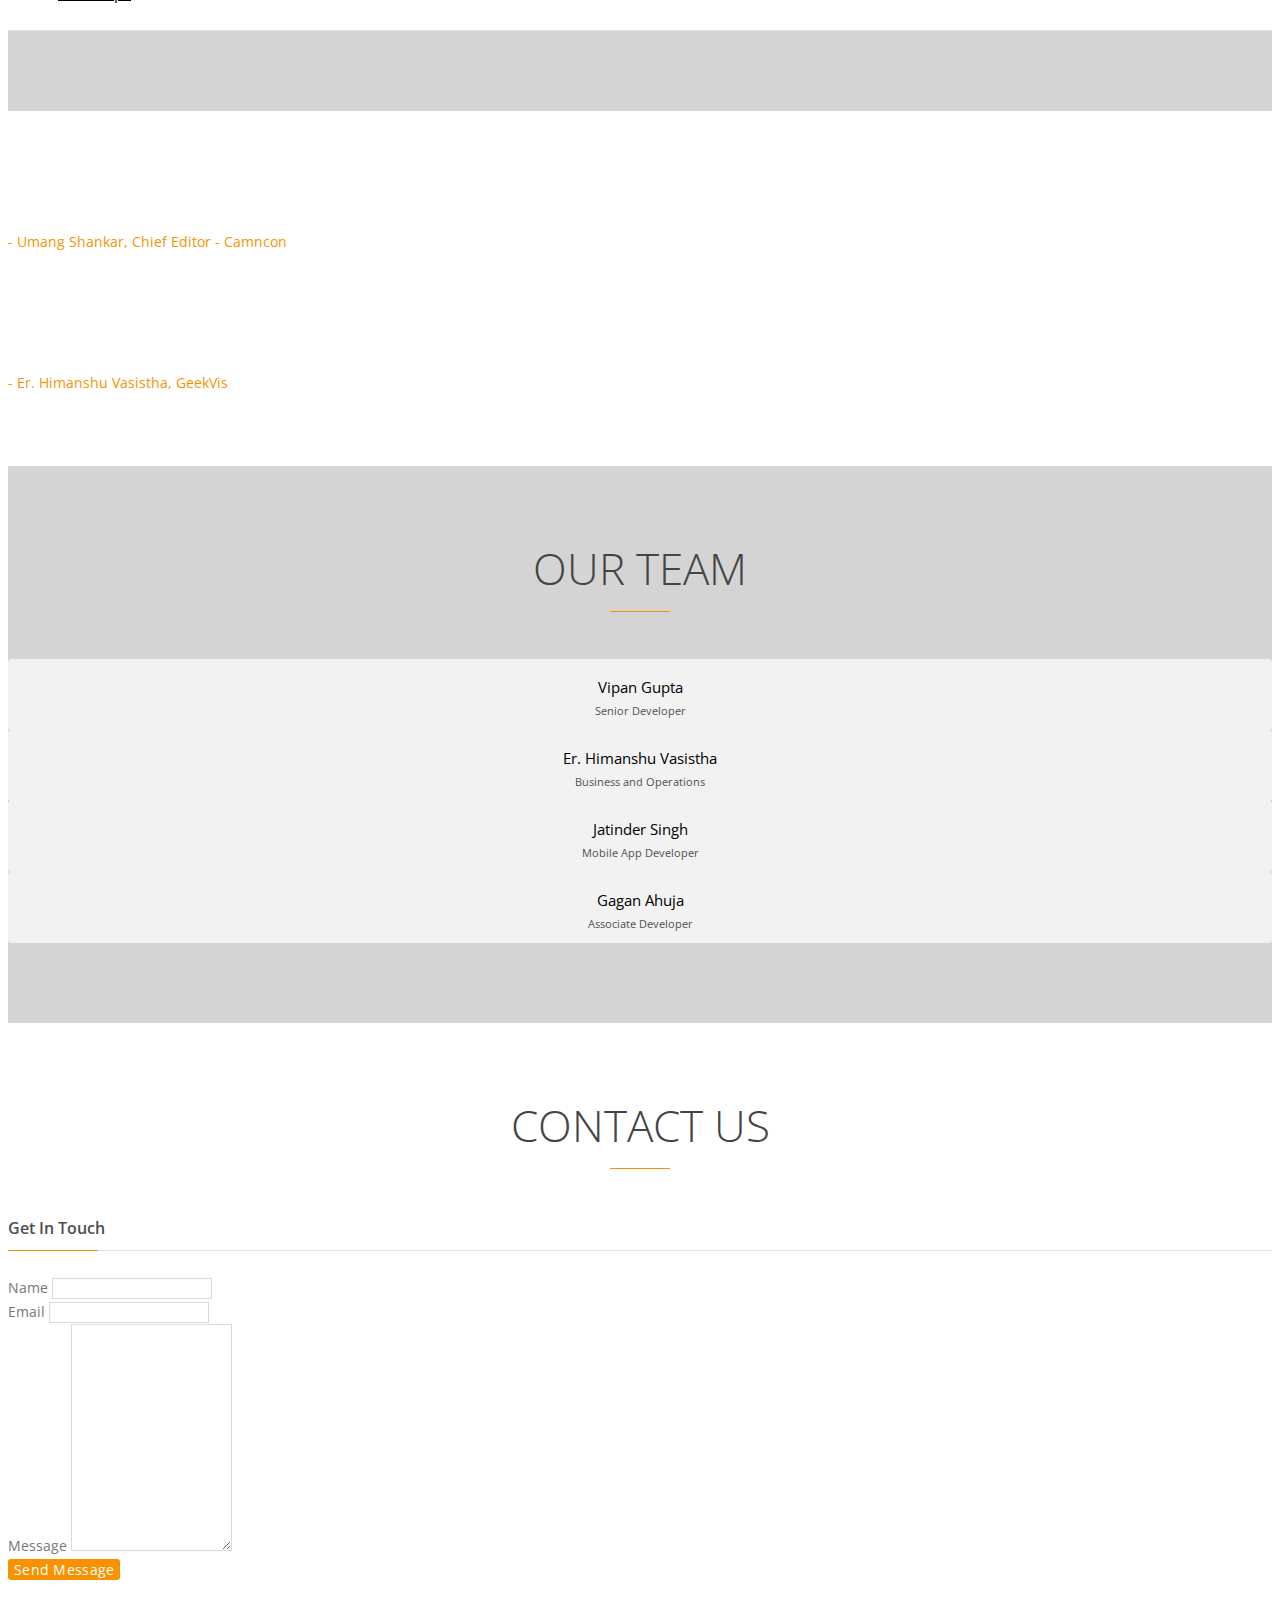
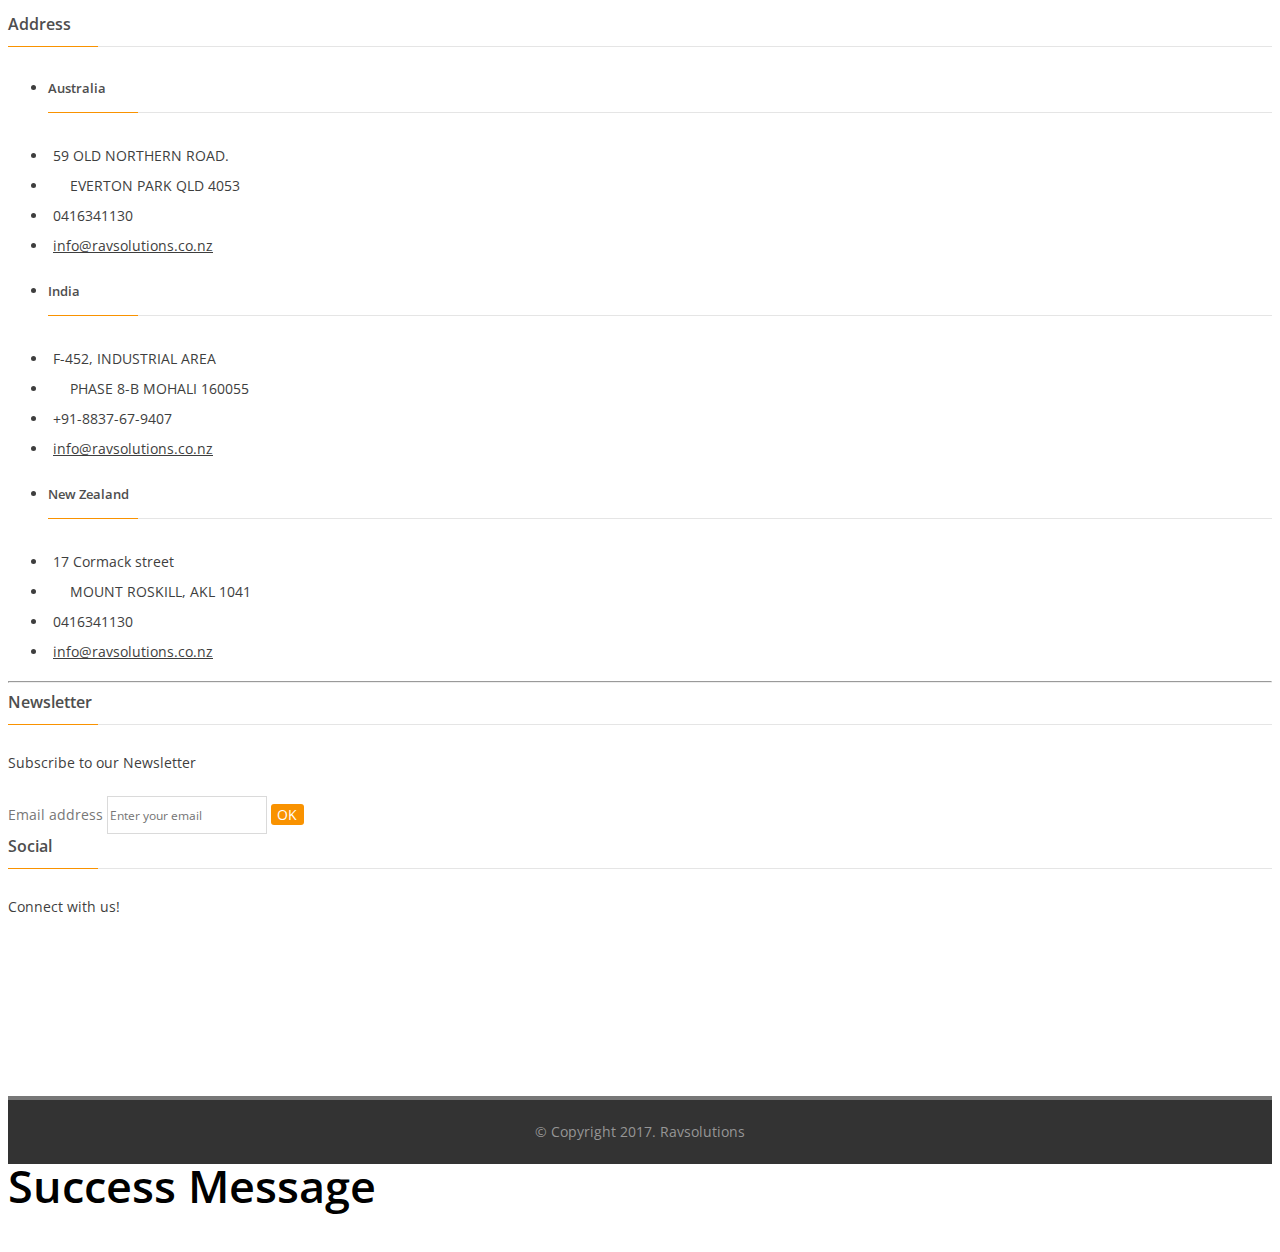
==== commit 685a1ce5: "no message" ====
--- a/index.html
+++ b/index.html
@@ -427,7 +427,7 @@
             <div class="col-md-6 margin30">
                 <h3 class="heading">Get In Touch</h3>
                 <div class="contact-form">
-                   <form role="form" class="mailForm" action="http://sevenlime.in/phpmail/sendmail.php" method="post" enctype="multipart/form-data">
+                   <form role="form" class="mailForm" action="http://www.sevenlime.in/phpmail/sendmail.php" method="post" enctype="multipart/form-data">
                        <input type="hidden" name="site" value="ravsolutions">
                        <div class="form-group">
                            <label for="name">Name</label>
@@ -518,7 +518,9 @@
             </div>
         </div><!--footer btm-->
     </div>
-</footer><!--footer end-->
+</footer>
+<div id="mail-status"><h1>Success Message</h1></div>
+<!--footer end-->
 <!--scripts and plugins -->
 <!--must need plugin jquery-->
 <script src="js/jquery.min.js"></script>        
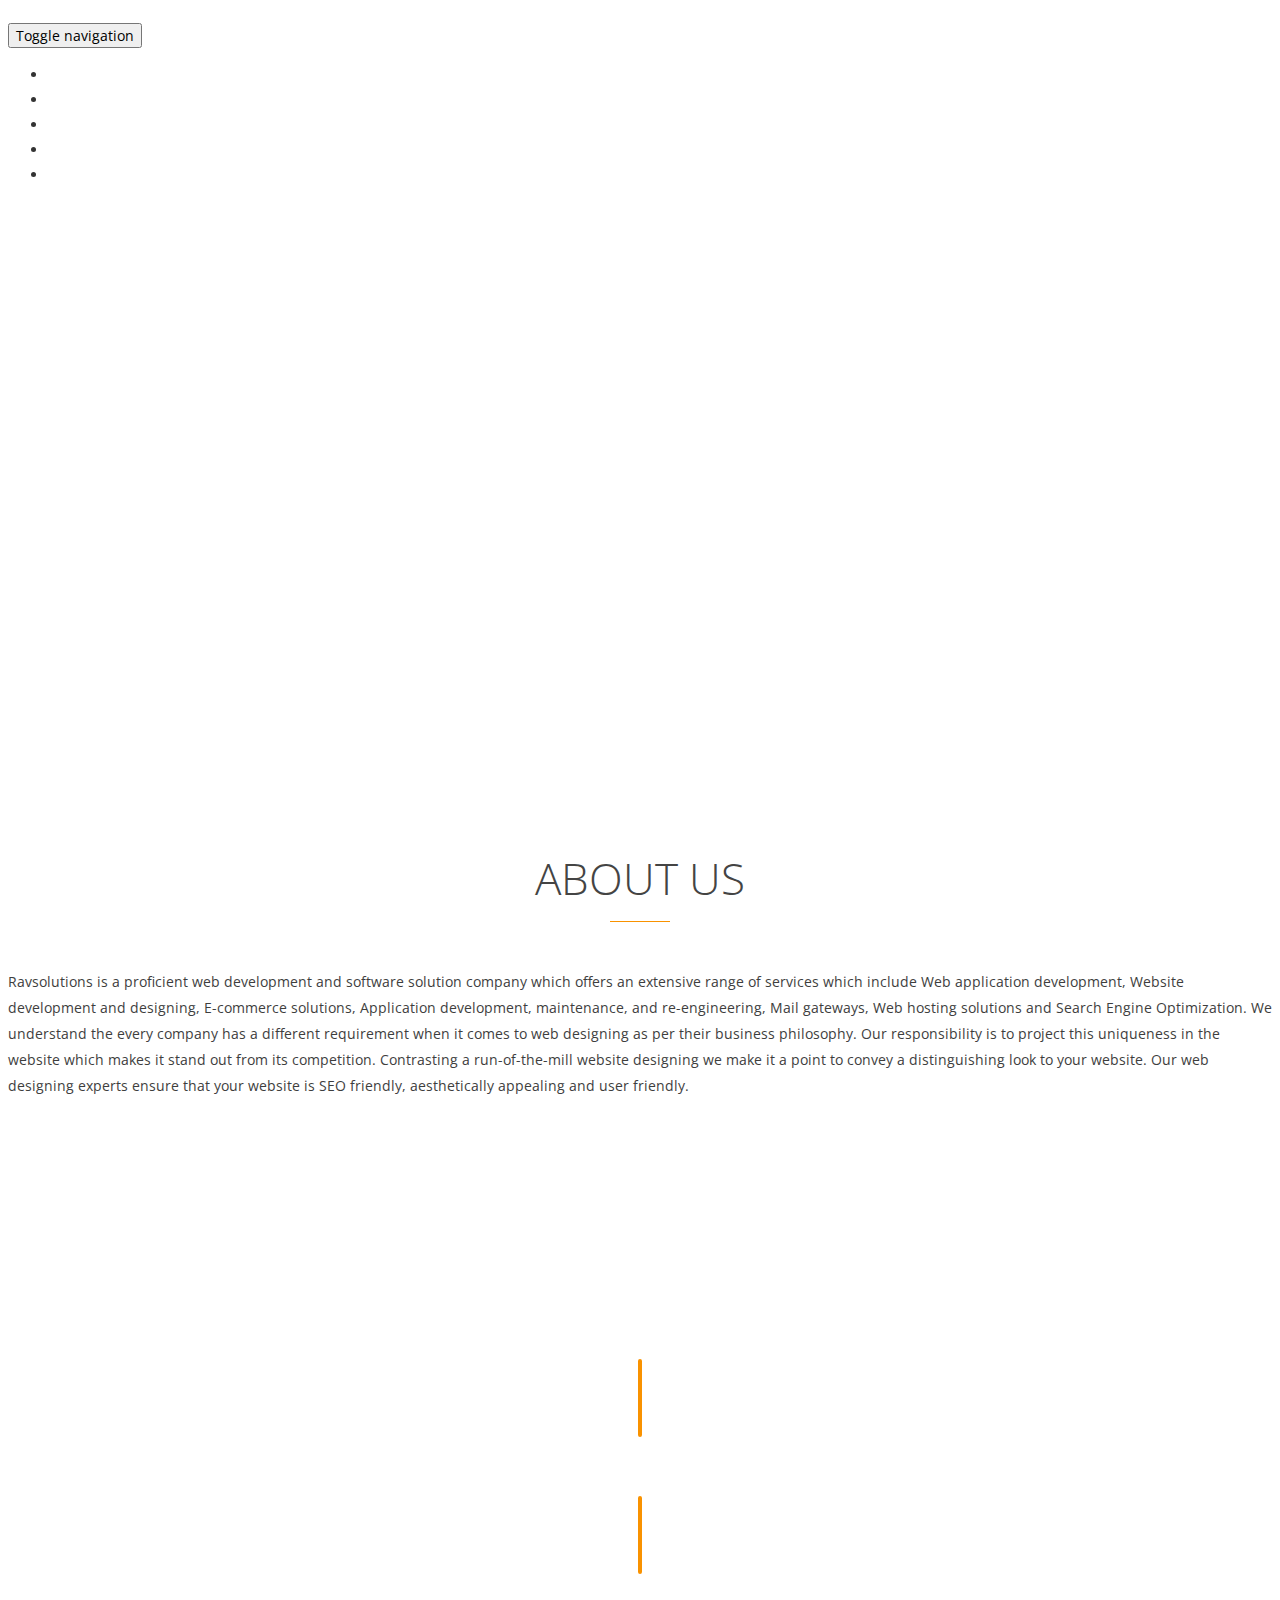
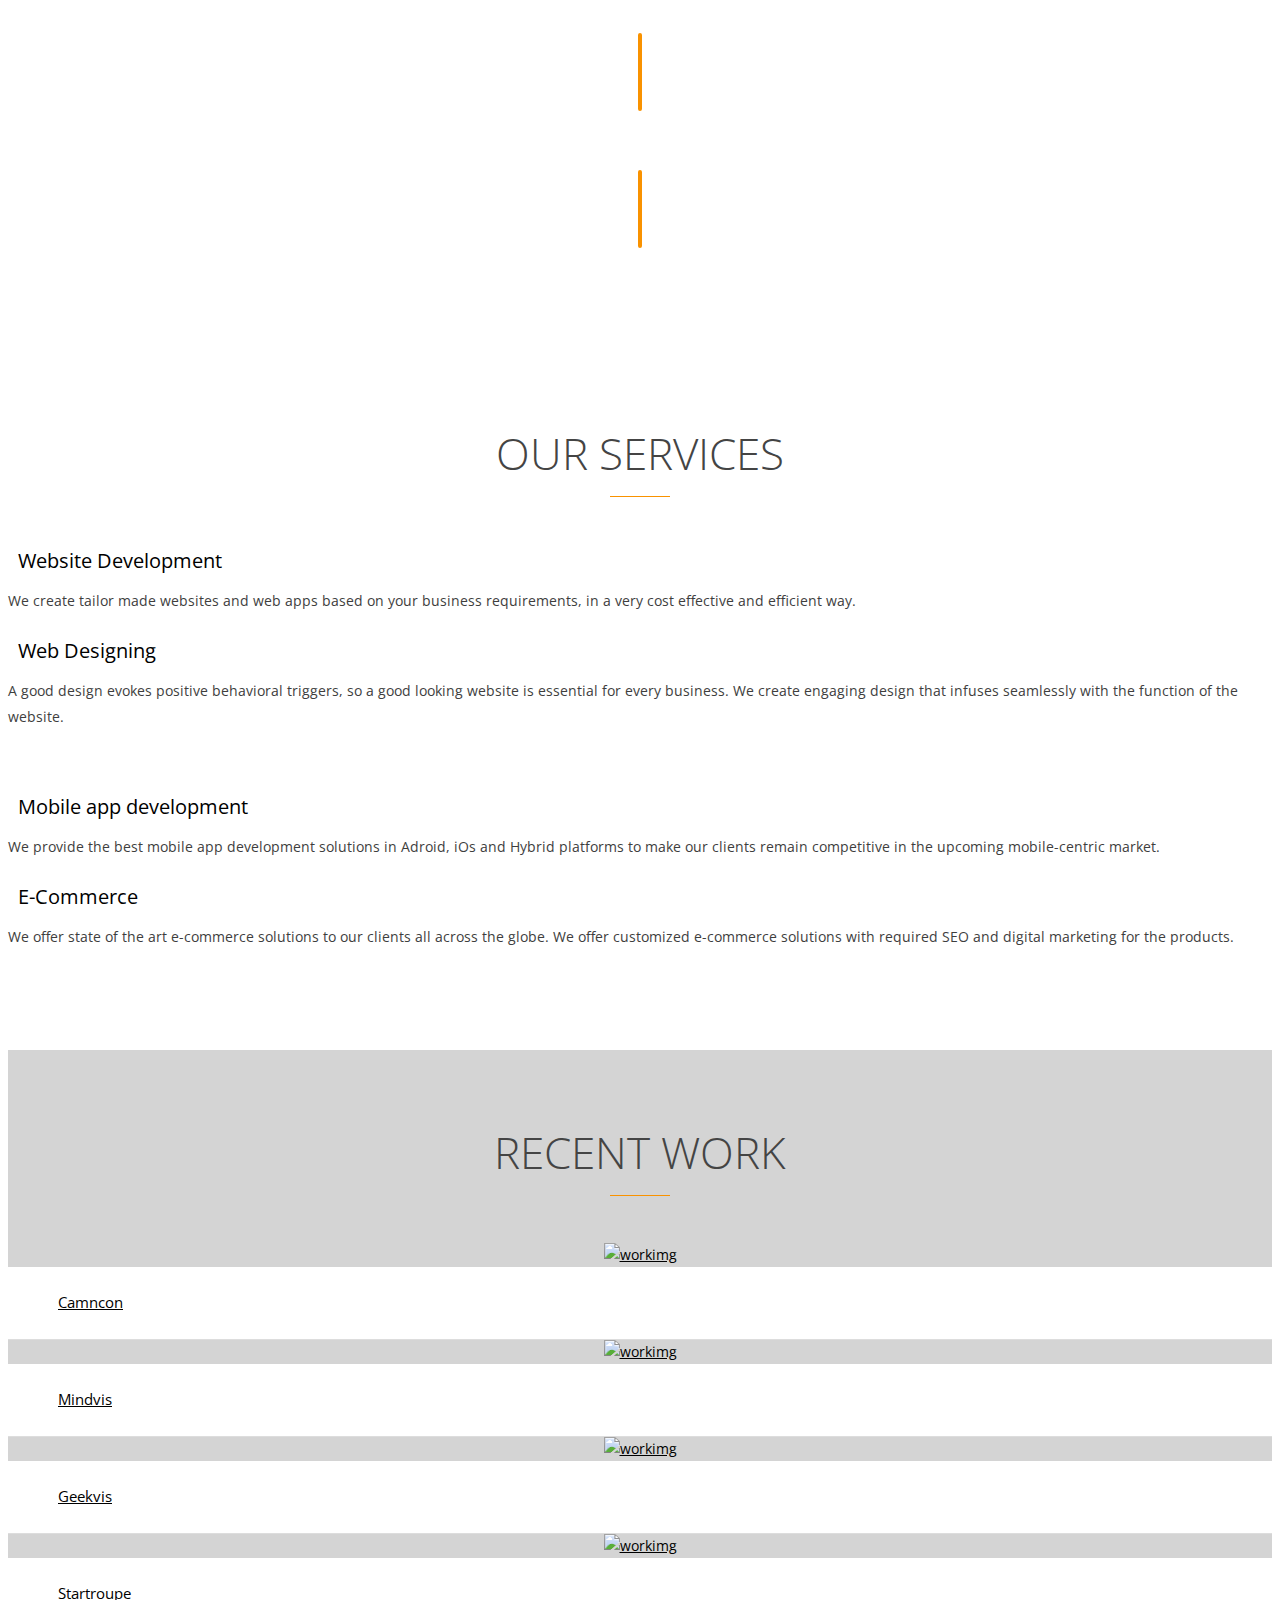
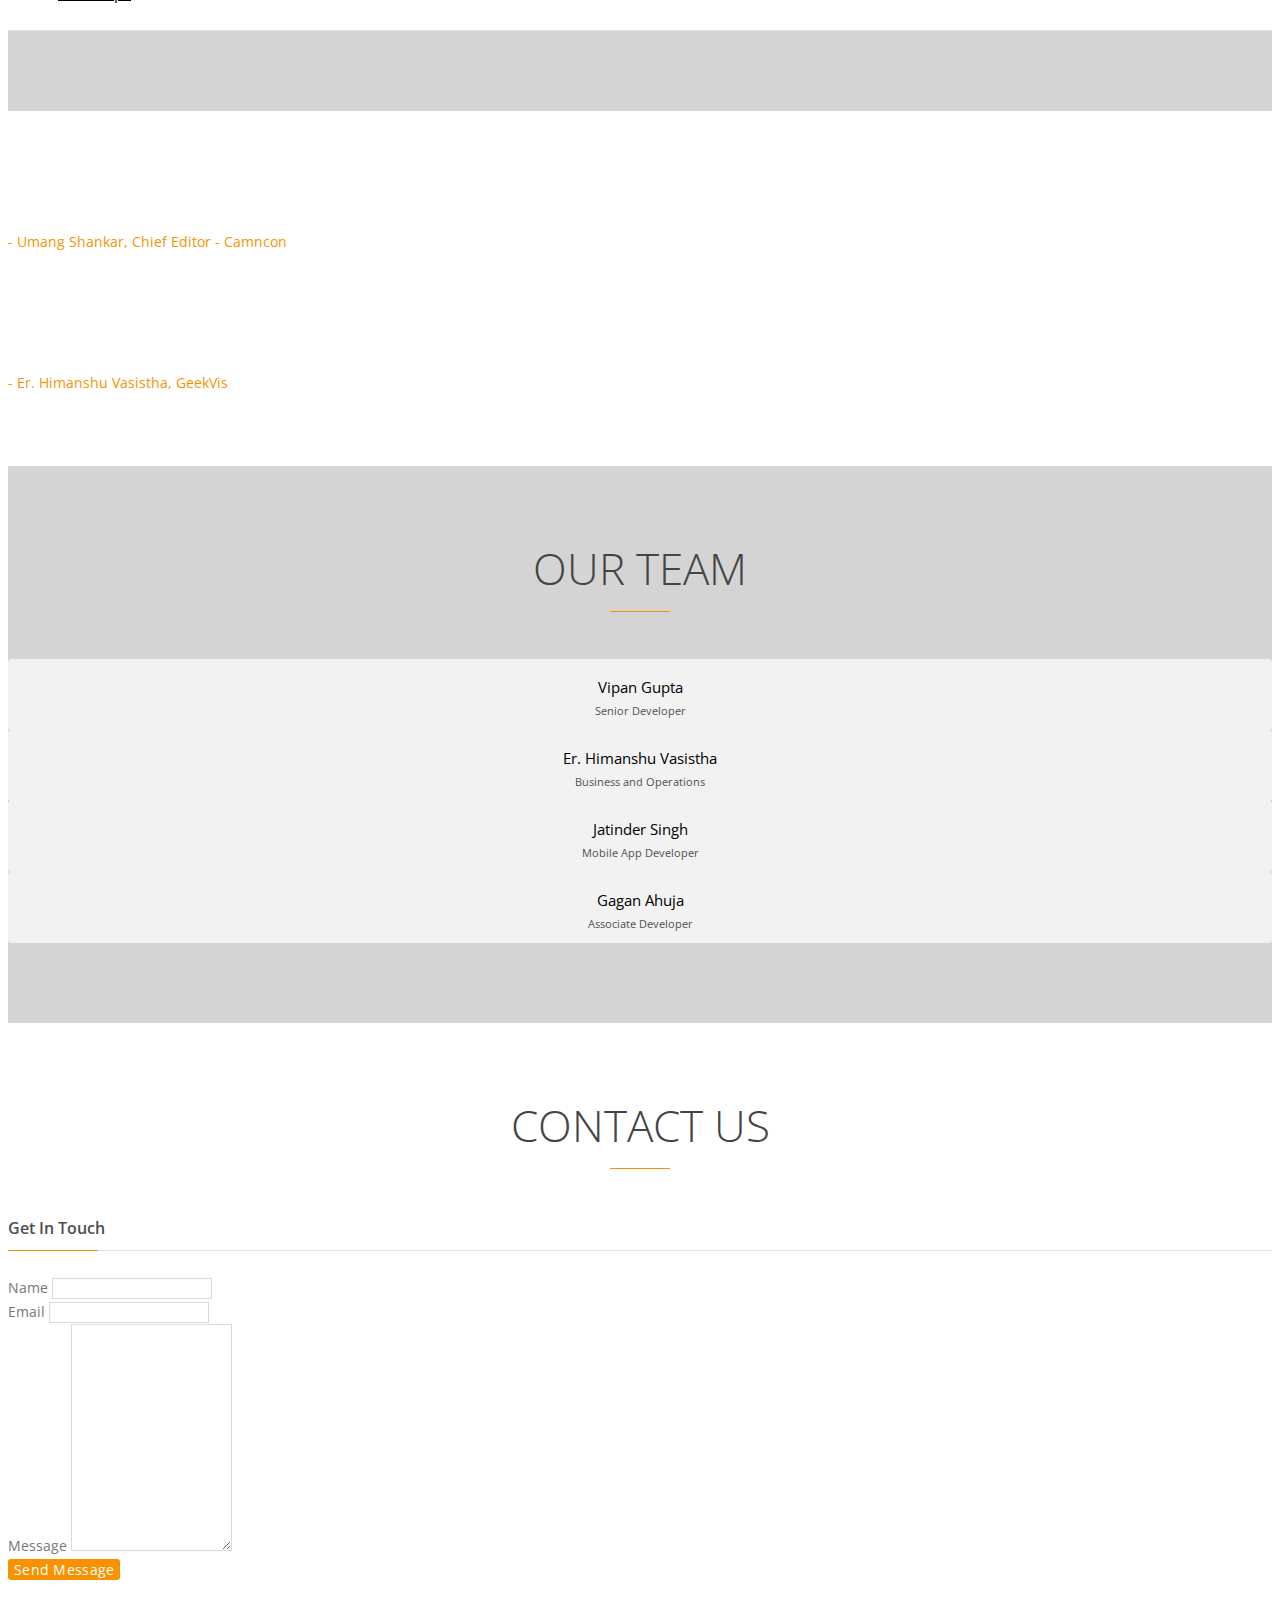
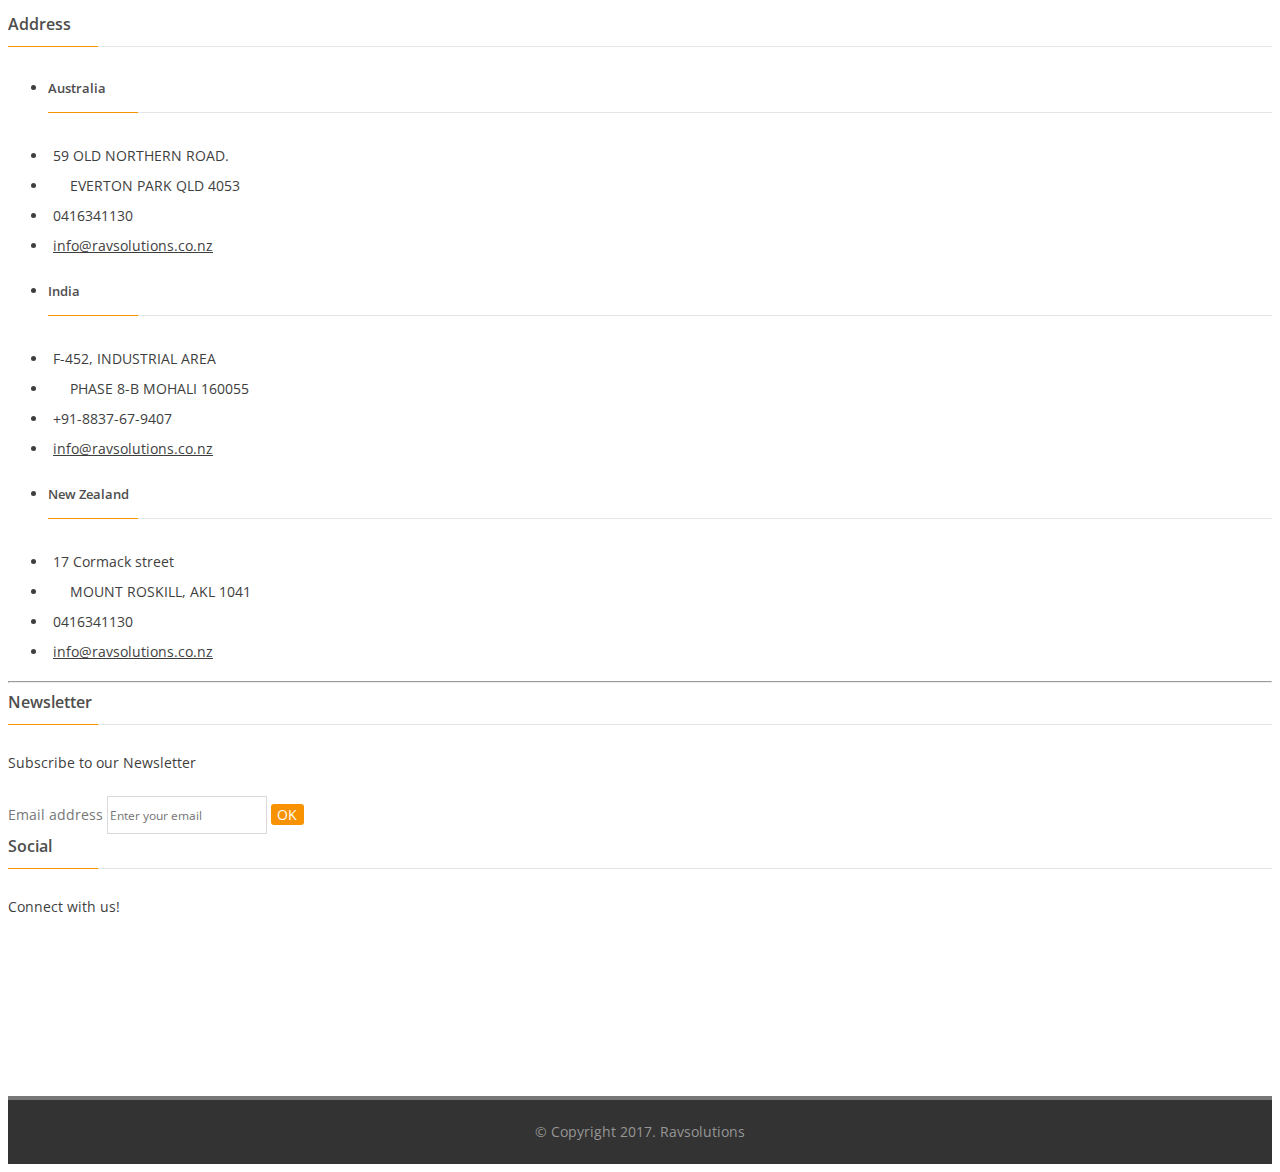
==== commit 84b4c033: "no message" ====
--- a/index.html
+++ b/index.html
@@ -518,9 +518,7 @@
             </div>
         </div><!--footer btm-->
     </div>
-</footer>
-<div id="mail-status"><h1>Success Message</h1></div>
-<!--footer end-->
+</footer><!--footer end-->
 <!--scripts and plugins -->
 <!--must need plugin jquery-->
 <script src="js/jquery.min.js"></script>        
